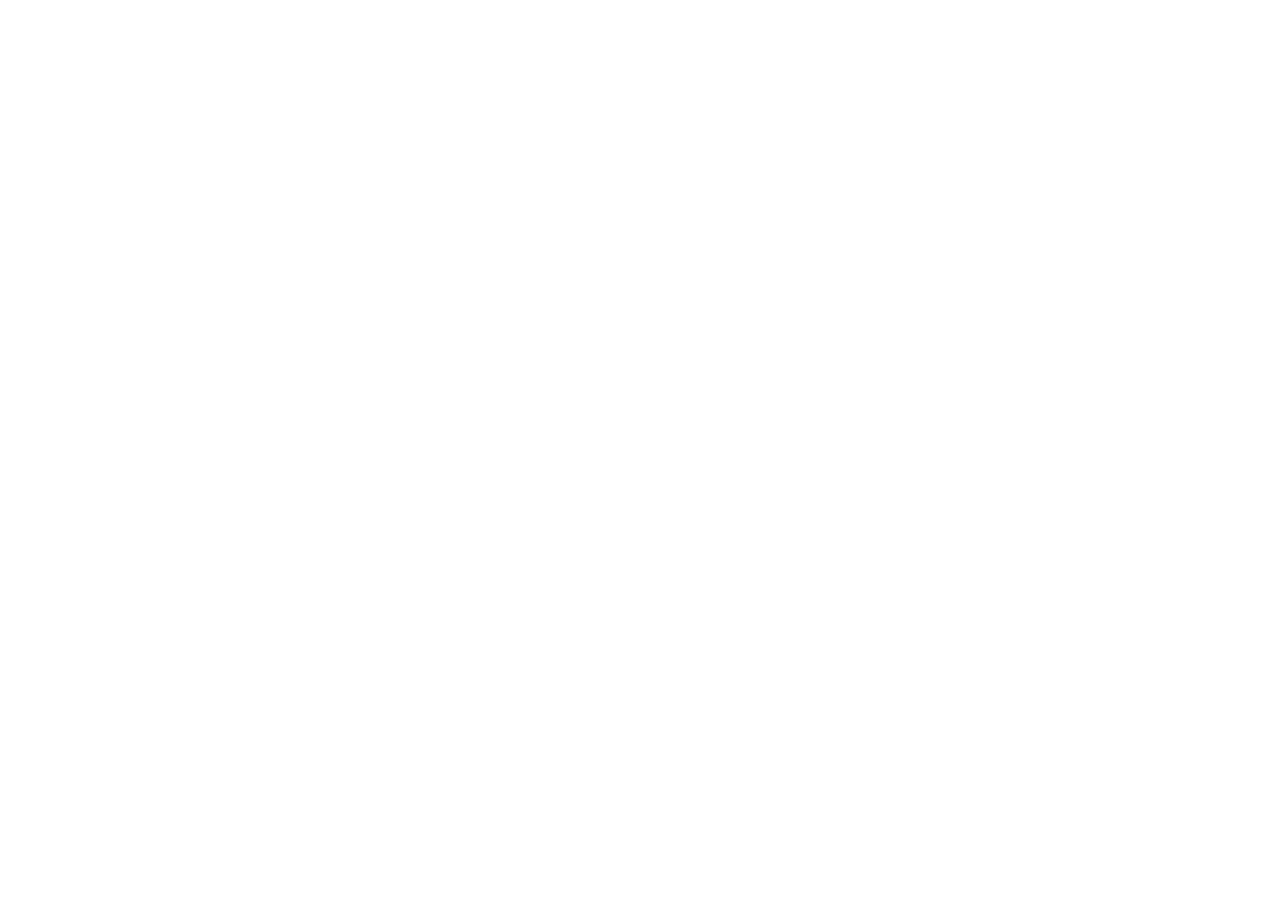
==== html/contactos.html @ 3c178946 "html y css vladimir" ====
<!DOCTYPE html>
<html lang="es">
<head>
    <meta charset="UTF-8">
    <meta name="viewport" content="width=device-width, initial-scale=1.0">
    <title>Contactos</title>
    <link rel="stylesheet" href="/Css/contactos.css">
</head>
<body>
    <main>
        <h1></h1>
    </main>
</body>
</html>
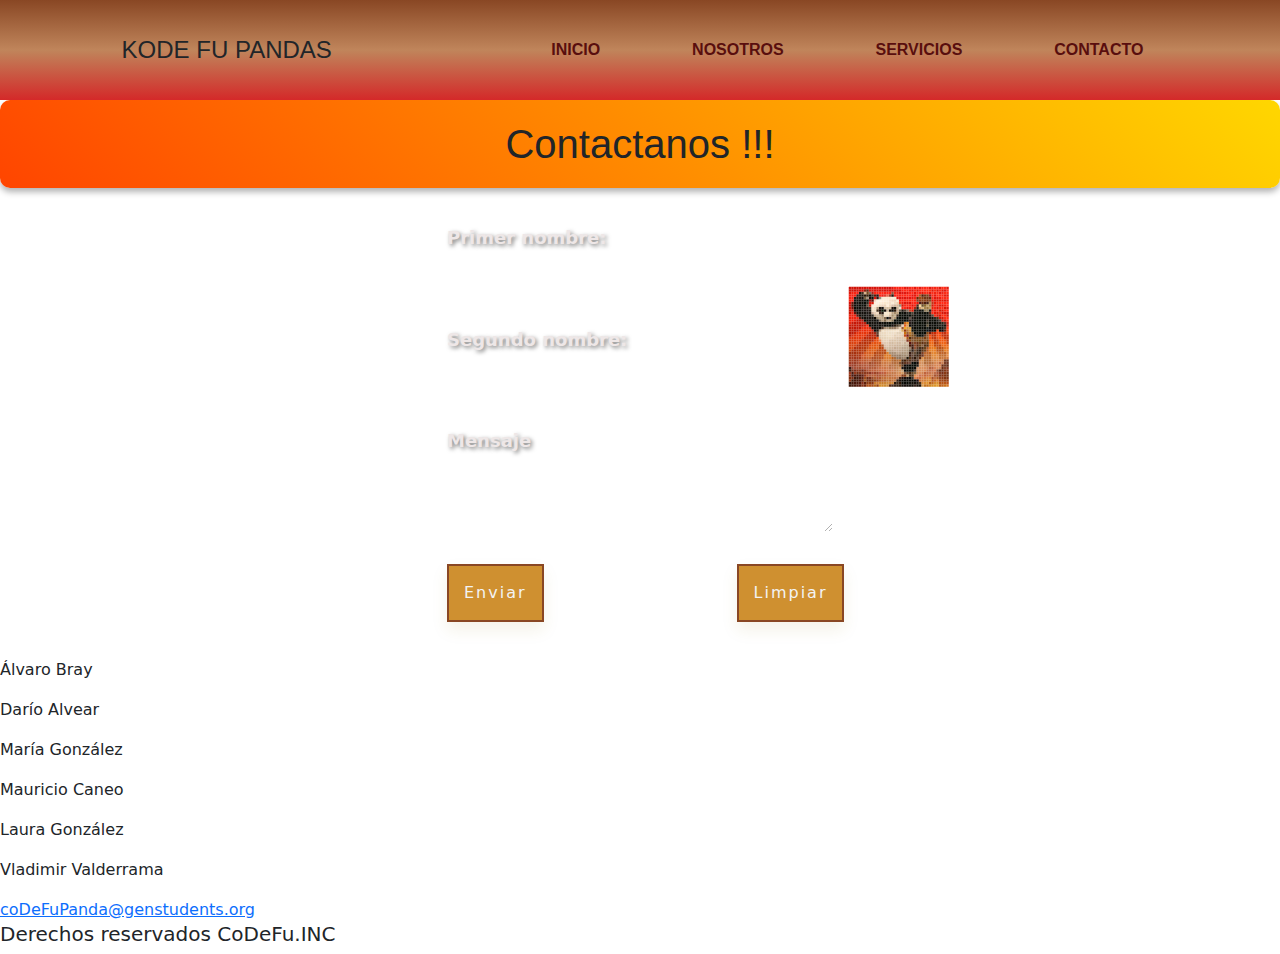
==== commit 4f2e97f8: "Trabajo Terminado grupo 5 ;D" ====
--- a/html/contactos.html
+++ b/html/contactos.html
@@ -5,10 +5,36 @@
     <meta name="viewport" content="width=device-width, initial-scale=1.0">
     <title>Contactos</title>
     <link rel="stylesheet" href="/Css/contactos.css">
+    <!-- Bootstrap 5.3 -->
+    <link rel="stylesheet" href="https://cdn.jsdelivr.net/npm/bootstrap@5.3.3/dist/css/bootstrap.min.css">
 </head>
 <body>
     <main>
-        <h1></h1>
+        <nav id="navbar"></nav>
+        <h1>Contactanos !!!</h1>
+        <div class="container">
+            <form class="form">
+                <div class="container mb-3">
+                    <label for="nombre">Primer nombre:</label>
+                    <input type="text" class="infos" id="nombre" name="nombre">
+                    <div class="panda" style="transform: scale(2.5);"></div>
+                    <label for="correo">Segundo nombre:</label>
+                    <input type="text" id="correo" name="correo">
+                    <label for="mensaje">Mensaje</label>
+                    <textarea name="mensaje" id="mensaje" cols="50" rows="2"></textarea>
+                </div>
+                <div class="container d-flex mt-3">
+                    <div class="col=6">
+                        <button type="submit">Enviar</button>
+                    </div>
+                    <div class="col-6"></div>
+                    <button type="reset" id="limpar">Limpiar</button>
+                    </div>
+                </div>
+            </form>
+        </div>
     </main>
+    <script src="/Js/cargas_html.js"></script>
 </body>
+<footer id="footer"></footer>
 </html>--- a/Css/contactos.css
+++ b/Css/contactos.css
@@ -0,0 +1,113 @@
+body {
+    background-image: url('/Img/Contacto/kunfupanda_WP.jpg');
+    background-size: cover;
+    background-repeat: no-repeat;
+    background-attachment: fixed;
+}
+
+h1 {
+  background: linear-gradient(45deg, rgba(255,69,0,1) 0%, rgba(255,140,0,1) 50%, rgba(255,215,0,1) 100%);
+    padding: 20px;
+    text-align: center;
+    font-size: 3em;
+    font-family: 'Arial', sans-serif;
+    color: #fff;
+    box-shadow: 0 4px 6px rgba(0, 0, 0, 0.3);
+    border-radius: 10px;
+    background-size: cover;
+    background-position: center;
+}
+
+form {
+  display: flex;
+  flex-direction: column;
+  justify-content: center; /* Centra los elementos verticalmente */
+  align-items: center; /* Centra los elementos horizontalmente */
+  background-image: url('/Img/Contacto/form_WP.jpg');
+  background-size: cover;
+  background-position: center;
+  border-radius: 10px;
+  padding: 20px;
+  width: 450px;
+  height: 450px;
+  margin: 10px auto;
+  text-shadow: 2px 2px 4px rgba(0, 0, 0, 0.5);
+}
+
+  input, textarea {
+    opacity: 0.5;
+    border: 1px solid;
+    display: block;
+    width: 100%;
+    padding: 10px;
+    font-size: 16px;
+    border-radius: 5px;
+    border: none;
+    margin-bottom: 20px;
+  }
+  
+  label {
+    display: block;
+    margin-bottom: 10px;
+    font-size: 18px;
+    font-weight: bold;
+    color: #eee7e7;
+  }
+  
+  .infos[type="text"], input[type="email"], input[type="text"] {
+    width: 100%;
+    padding: 10px;
+    font-size: 16px;
+    border-radius: 5px;
+    border: none;
+    margin-bottom: 20px;
+  }
+  
+  button:hover {
+    background-color: #b54141;
+    border-radius: 50px;
+  }
+
+
+  button, #limpiar {
+    padding: 15px;
+    font-size: 14px;
+    letter-spacing: 2px;
+    font-weight: 500;
+    color: #f3f3f3;
+    background-color: #ca841be7;
+    border: 2px solid #894724;
+    box-shadow: 0px 8px 15px rgba(146, 125, 33, 0.1);
+    transition: all 0.3s ease 0s;
+    cursor: pointer;
+    outline: none;
+    align-items: center;
+  }
+  
+  button:hover {
+    background-color: #D42929;
+    box-shadow: 0px 15px 20px rgb(249, 253, 6);
+    color: #fff;
+    transform: translateY(-7px);
+  }
+  
+  button:active {
+    transform: translateY(-1px);
+  }
+  
+  #limpar:hover {
+    background-color: #b54141;
+    border-radius: 50px;
+  }
+  
+  /* Panda */
+  .panda {
+    width: 5px;
+    height: 5px;
+    position: relative;
+    left: 400px;
+    top: -40px;
+    box-shadow: 1px 1px 0 0 rgba(208,19,11,255), 2px 1px 0 0 rgba(208,20,9,255), 3px 1px 0 0 rgba(208,20,9,255), 4px 1px 0 0 rgba(206,18,7,255), 5px 1px 0 0 rgba(209,19,11,255), 6px 1px 0 0 rgba(212,19,11,255), 7px 1px 0 0 rgba(212,20,9,255), 8px 1px 0 0 rgba(214,20,11,255), 9px 1px 0 0 rgba(213,19,9,255), 10px 1px 0 0 rgba(215,20,10,255), 11px 1px 0 0 rgba(215,21,12,255), 12px 1px 0 0 rgba(217,23,14,255), 13px 1px 0 0 rgba(220,21,14,255), 14px 1px 0 0 rgba(221,20,12,255), 15px 1px 0 0 rgba(217,23,14,255), 16px 1px 0 0 rgba(215,20,12,255), 17px 1px 0 0 rgba(215,19,13,255), 18px 1px 0 0 rgba(227,22,12,255), 19px 1px 0 0 rgba(250,37,20,255), 20px 1px 0 0 rgba(253,35,22,255), 21px 1px 0 0 rgba(255,37,23,255), 22px 1px 0 0 rgba(255,38,20,255), 23px 1px 0 0 rgba(233,25,14,255), 24px 1px 0 0 rgba(227,25,14,255), 25px 1px 0 0 rgba(250,39,24,255), 26px 1px 0 0 rgba(253,41,21,255), 27px 1px 0 0 rgba(228,23,13,255), 28px 1px 0 0 rgba(255,40,17,255), 29px 1px 0 0 rgba(232,25,17,255), 30px 1px 0 0 rgba(248,39,25,255), 31px 1px 0 0 rgba(254,42,21,255), 32px 1px 0 0 rgba(254,41,26,255), 33px 1px 0 0 rgba(230,26,12,255), 34px 1px 0 0 rgba(243,36,23,255), 35px 1px 0 0 rgba(246,39,19,255), 36px 1px 0 0 rgba(248,41,25,255), 37px 1px 0 0 rgba(222,29,14,255), 38px 1px 0 0 rgba(255,43,19,255), 39px 1px 0 0 rgba(254,44,28,255), 40px 1px 0 0 rgba(221,28,15,255), 1px 2px 0 0 rgba(209,21,12,255), 2px 2px 0 0 rgba(208,20,8,255), 3px 2px 0 0 rgba(208,20,10,255), 4px 2px 0 0 rgba(207,20,9,255), 5px 2px 0 0 rgba(207,22,12,255), 6px 2px 0 0 rgba(209,19,9,255), 7px 2px 0 0 rgba(139,31,13,255), 8px 2px 0 0 rgba(96,39,21,255), 9px 2px 0 0 rgba(211,24,16,255), 10px 2px 0 0 rgba(218,23,12,255), 11px 2px 0 0 rgba(217,22,13,255), 12px 2px 0 0 rgba(218,22,15,255), 13px 2px 0 0 rgba(216,24,13,255), 14px 2px 0 0 rgba(217,23,13,255), 15px 2px 0 0 rgba(217,21,12,255), 16px 2px 0 0 rgba(214,21,12,255), 17px 2px 0 0 rgba(213,19,9,255), 18px 2px 0 0 rgba(217,18,10,255), 19px 2px 0 0 rgba(218,20,7,255), 20px 2px 0 0 rgba(220,20,12,255), 21px 2px 0 0 rgba(227,20,12,255), 22px 2px 0 0 rgba(250,35,21,255), 23px 2px 0 0 rgba(255,39,20,255), 24px 2px 0 0 rgba(254,39,22,255), 25px 2px 0 0 rgba(239,27,16,255), 26px 2px 0 0 rgba(227,22,13,255), 27px 2px 0 0 rgba(253,41,21,255), 28px 2px 0 0 rgba(224,26,9,255), 29px 2px 0 0 rgba(254,42,24,255), 30px 2px 0 0 rgba(255,42,22,255), 31px 2px 0 0 rgba(254,44,23,255), 32px 2px 0 0 rgba(255,45,18,255), 33px 2px 0 0 rgba(253,45,17,255), 34px 2px 0 0 rgba(226,24,7,255), 35px 2px 0 0 rgba(251,45,21,255), 36px 2px 0 0 rgba(225,23,8,255), 37px 2px 0 0 rgba(254,43,26,255), 38px 2px 0 0 rgba(227,26,11,255), 39px 2px 0 0 rgba(225,27,17,255), 40px 2px 0 0 rgba(252,47,31,255), 1px 3px 0 0 rgba(222,25,9,255), 2px 3px 0 0 rgba(242,32,15,255), 3px 3px 0 0 rgba(246,36,17,255), 4px 3px 0 0 rgba(244,31,21,255), 5px 3px 0 0 rgba(28,26,16,255), 6px 3px 0 0 rgba(66,47,31,255), 7px 3px 0 0 rgba(221,180,141,255), 8px 3px 0 0 rgba(116,73,28,255), 9px 3px 0 0 rgba(135,109,91,255), 10px 3px 0 0 rgba(172,35,22,255), 11px 3px 0 0 rgba(255,38,19,255), 12px 3px 0 0 rgba(252,39,20,255), 13px 3px 0 0 rgba(255,40,21,255), 14px 3px 0 0 rgba(254,39,21,255), 15px 3px 0 0 rgba(253,38,21,255), 16px 3px 0 0 rgba(254,38,20,255), 17px 3px 0 0 rgba(250,37,21,255), 18px 3px 0 0 rgba(150,84,58,255), 19px 3px 0 0 rgba(249,37,19,255), 20px 3px 0 0 rgba(248,34,16,255), 21px 3px 0 0 rgba(224,18,10,255), 22px 3px 0 0 rgba(225,20,15,255), 23px 3px 0 0 rgba(226,22,14,255), 24px 3px 0 0 rgba(229,21,8,255), 25px 3px 0 0 rgba(255,38,24,255), 26px 3px 0 0 rgba(253,40,24,255), 27px 3px 0 0 rgba(230,24,11,255), 28px 3px 0 0 rgba(254,40,23,255), 29px 3px 0 0 rgba(240,32,21,255), 30px 3px 0 0 rgba(228,23,2,255), 31px 3px 0 0 rgba(253,44,23,255), 32px 3px 0 0 rgba(248,40,21,255), 33px 3px 0 0 rgba(229,24,9,255), 34px 3px 0 0 rgba(252,42,24,255), 35px 3px 0 0 rgba(241,37,16,255), 36px 3px 0 0 rgba(252,44,24,255), 37px 3px 0 0 rgba(227,26,17,255), 38px 3px 0 0 rgba(238,35,22,255), 39px 3px 0 0 rgba(253,43,20,255), 40px 3px 0 0 rgba(253,42,21,255), 1px 4px 0 0 rgba(246,32,20,255), 2px 4px 0 0 rgba(245,32,18,255), 3px 4px 0 0 rgba(246,32,16,255), 4px 4px 0 0 rgba(42,31,23,255), 5px 4px 0 0 rgba(44,37,29,255), 6px 4px 0 0 rgba(37,27,18,255), 7px 4px 0 0 rgba(37,21,5,255), 8px 4px 0 0 rgba(56,34,11,255), 9px 4px 0 0 rgba(18,10,6,255), 10px 4px 0 0 rgba(59,47,39,255), 11px 4px 0 0 rgba(89,25,6,255), 12px 4px 0 0 rgba(29,19,22,255), 13px 4px 0 0 rgba(252,41,22,255), 14px 4px 0 0 rgba(235,35,25,255), 15px 4px 0 0 rgba(218,64,45,255), 16px 4px 0 0 rgba(229,101,73,255), 17px 4px 0 0 rgba(153,60,39,255), 18px 4px 0 0 rgba(24,19,13,255), 19px 4px 0 0 rgba(251,35,23,255), 20px 4px 0 0 rgba(255,35,19,255), 21px 4px 0 0 rgba(252,35,18,255), 22px 4px 0 0 rgba(253,38,20,255), 23px 4px 0 0 rgba(255,39,24,255), 24px 4px 0 0 rgba(255,38,19,255), 25px 4px 0 0 rgba(254,40,27,255), 26px 4px 0 0 rgba(231,20,13,255), 27px 4px 0 0 rgba(232,20,10,255), 28px 4px 0 0 rgba(245,43,20,255), 29px 4px 0 0 rgba(164,93,32,255), 30px 4px 0 0 rgba(77,27,10,255), 31px 4px 0 0 rgba(116,57,22,255), 32px 4px 0 0 rgba(120,66,21,255), 33px 4px 0 0 rgba(160,30,33,255), 34px 4px 0 0 rgba(252,43,23,255), 35px 4px 0 0 rgba(228,25,17,255), 36px 4px 0 0 rgba(255,45,21,255), 37px 4px 0 0 rgba(254,44,21,255), 38px 4px 0 0 rgba(249,39,20,255), 39px 4px 0 0 rgba(227,28,15,255), 40px 4px 0 0 rgba(227,26,10,255), 1px 5px 0 0 rgba(245,32,14,255), 2px 5px 0 0 rgba(242,34,16,255), 3px 5px 0 0 rgba(38,27,26,255), 4px 5px 0 0 rgba(35,26,19,255), 5px 5px 0 0 rgba(32,24,16,255), 6px 5px 0 0 rgba(20,17,12,255), 7px 5px 0 0 rgba(116,95,62,255), 8px 5px 0 0 rgba(164,143,122,255), 9px 5px 0 0 rgba(22,16,7,255), 10px 5px 0 0 rgba(16,16,6,255), 11px 5px 0 0 rgba(226,16,6,255), 12px 5px 0 0 rgba(43,20,16,255), 13px 5px 0 0 rgba(156,143,124,255), 14px 5px 0 0 rgba(249,233,209,255), 15px 5px 0 0 rgba(252,236,211,255), 16px 5px 0 0 rgba(250,232,208,255), 17px 5px 0 0 rgba(252,231,204,255), 18px 5px 0 0 rgba(249,237,214,255), 19px 5px 0 0 rgba(239,238,211,255), 20px 5px 0 0 rgba(225,19,13,255), 21px 5px 0 0 rgba(223,20,13,255), 22px 5px 0 0 rgba(223,20,13,255), 23px 5px 0 0 rgba(224,21,11,255), 24px 5px 0 0 rgba(225,20,12,255), 25px 5px 0 0 rgba(228,20,12,255), 26px 5px 0 0 rgba(231,22,11,255), 27px 5px 0 0 rgba(245,33,18,255), 28px 5px 0 0 rgba(102,37,2,255), 29px 5px 0 0 rgba(155,72,20,255), 30px 5px 0 0 rgba(132,59,11,255), 31px 5px 0 0 rgba(112,53,20,255), 32px 5px 0 0 rgba(113,50,19,255), 33px 5px 0 0 rgba(101,48,14,255), 34px 5px 0 0 rgba(249,42,27,255), 35px 5px 0 0 rgba(228,23,10,255), 36px 5px 0 0 rgba(227,22,8,255), 37px 5px 0 0 rgba(238,31,14,255), 38px 5px 0 0 rgba(254,44,27,255), 39px 5px 0 0 rgba(252,42,21,255), 40px 5px 0 0 rgba(255,42,22,255), 1px 6px 0 0 rgba(247,32,14,255), 2px 6px 0 0 rgba(246,28,15,255), 3px 6px 0 0 rgba(30,21,16,255), 4px 6px 0 0 rgba(24,19,12,255), 5px 6px 0 0 rgba(21,17,12,255), 6px 6px 0 0 rgba(15,12,7,255), 7px 6px 0 0 rgba(18,18,13,255), 8px 6px 0 0 rgba(5,12,6,255), 9px 6px 0 0 rgba(151,17,15,255), 10px 6px 0 0 rgba(97,14,6,255), 11px 6px 0 0 rgba(249,212,191,255), 12px 6px 0 0 rgba(250,243,223,255), 13px 6px 0 0 rgba(255,242,225,255), 14px 6px 0 0 rgba(253,238,217,255), 15px 6px 0 0 rgba(252,237,216,255), 16px 6px 0 0 rgba(250,234,212,255), 17px 6px 0 0 rgba(245,222,200,255), 18px 6px 0 0 rgba(242,216,191,255), 19px 6px 0 0 rgba(239,214,188,255), 20px 6px 0 0 rgba(247,233,209,255), 21px 6px 0 0 rgba(253,36,18,255), 22px 6px 0 0 rgba(254,35,17,255), 23px 6px 0 0 rgba(255,36,18,255), 24px 6px 0 0 rgba(255,38,17,255), 25px 6px 0 0 rgba(255,39,16,255), 26px 6px 0 0 rgba(254,39,18,255), 27px 6px 0 0 rgba(253,37,19,255), 28px 6px 0 0 rgba(136,61,32,255), 29px 6px 0 0 rgba(142,62,21,255), 30px 6px 0 0 rgba(138,70,25,255), 31px 6px 0 0 rgba(140,64,24,255), 32px 6px 0 0 rgba(125,55,15,255), 33px 6px 0 0 rgba(139,73,36,255), 34px 6px 0 0 rgba(227,25,6,255), 35px 6px 0 0 rgba(234,24,8,255), 36px 6px 0 0 rgba(230,23,6,255), 37px 6px 0 0 rgba(231,24,5,255), 38px 6px 0 0 rgba(229,24,7,255), 39px 6px 0 0 rgba(226,22,9,255), 40px 6px 0 0 rgba(227,25,11,255), 1px 7px 0 0 rgba(208,15,6,255), 2px 7px 0 0 rgba(97,20,8,255), 3px 7px 0 0 rgba(23,18,13,255), 4px 7px 0 0 rgba(22,19,14,255), 5px 7px 0 0 rgba(17,14,9,255), 6px 7px 0 0 rgba(13,14,8,255), 7px 7px 0 0 rgba(11,12,6,255), 8px 7px 0 0 rgba(47,37,29,255), 9px 7px 0 0 rgba(213,21,10,255), 10px 7px 0 0 rgba(212,26,8,255), 11px 7px 0 0 rgba(254,239,218,255), 12px 7px 0 0 rgba(253,239,224,255), 13px 7px 0 0 rgba(251,239,215,255), 14px 7px 0 0 rgba(252,232,209,255), 15px 7px 0 0 rgba(250,231,203,255), 16px 7px 0 0 rgba(248,230,206,255), 17px 7px 0 0 rgba(244,223,200,255), 18px 7px 0 0 rgba(250,235,211,255), 19px 7px 0 0 rgba(242,220,195,255), 20px 7px 0 0 rgba(234,204,172,255), 21px 7px 0 0 rgba(236,62,22,255), 22px 7px 0 0 rgba(237,25,13,255), 23px 7px 0 0 rgba(223,20,11,255), 24px 7px 0 0 rgba(222,19,9,255), 25px 7px 0 0 rgba(227,18,6,255), 26px 7px 0 0 rgba(252,37,20,255), 27px 7px 0 0 rgba(255,39,19,255), 28px 7px 0 0 rgba(226,21,6,255), 29px 7px 0 0 rgba(74,31,27,255), 30px 7px 0 0 rgba(103,41,13,255), 31px 7px 0 0 rgba(74,28,14,255), 32px 7px 0 0 rgba(67,30,18,255), 33px 7px 0 0 rgba(182,142,85,255), 34px 7px 0 0 rgba(197,49,22,255), 35px 7px 0 0 rgba(235,27,12,255), 36px 7px 0 0 rgba(253,43,17,255), 37px 7px 0 0 rgba(253,41,20,255), 38px 7px 0 0 rgba(255,40,22,255), 39px 7px 0 0 rgba(254,42,21,255), 40px 7px 0 0 rgba(255,42,22,255), 1px 8px 0 0 rgba(206,18,6,255), 2px 8px 0 0 rgba(69,13,1,255), 3px 8px 0 0 rgba(19,16,11,255), 4px 8px 0 0 rgba(18,15,10,255), 5px 8px 0 0 rgba(12,13,8,255), 6px 8px 0 0 rgba(13,14,7,255), 7px 8px 0 0 rgba(12,13,8,255), 8px 8px 0 0 rgba(89,70,51,255), 9px 8px 0 0 rgba(200,24,4,255), 10px 8px 0 0 rgba(248,232,210,255), 11px 8px 0 0 rgba(251,236,215,255), 12px 8px 0 0 rgba(248,232,204,255), 13px 8px 0 0 rgba(241,220,193,255), 14px 8px 0 0 rgba(237,211,186,255), 15px 8px 0 0 rgba(236,211,185,255), 16px 8px 0 0 rgba(255,237,213,255), 17px 8px 0 0 rgba(239,215,189,255), 18px 8px 0 0 rgba(216,190,167,255), 19px 8px 0 0 rgba(209,181,154,255), 20px 8px 0 0 rgba(212,184,153,255), 21px 8px 0 0 rgba(153,147,129,255), 22px 8px 0 0 rgba(216,21,3,255), 23px 8px 0 0 rgba(252,40,21,255), 24px 8px 0 0 rgba(254,39,18,255), 25px 8px 0 0 rgba(253,38,20,255), 26px 8px 0 0 rgba(223,18,5,255), 27px 8px 0 0 rgba(250,36,21,255), 28px 8px 0 0 rgba(66,40,24,255), 29px 8px 0 0 rgba(244,210,144,255), 30px 8px 0 0 rgba(101,78,42,255), 31px 8px 0 0 rgba(140,106,42,255), 32px 8px 0 0 rgba(191,155,94,255), 33px 8px 0 0 rgba(160,125,64,255), 34px 8px 0 0 rgba(213,25,9,255), 35px 8px 0 0 rgba(254,39,19,255), 36px 8px 0 0 rgba(236,33,11,255), 37px 8px 0 0 rgba(222,27,11,255), 38px 8px 0 0 rgba(222,23,5,255), 39px 8px 0 0 rgba(242,36,18,255), 40px 8px 0 0 rgba(255,43,20,255), 1px 9px 0 0 rgba(206,18,6,255), 2px 9px 0 0 rgba(116,17,3,255), 3px 9px 0 0 rgba(15,12,7,255), 4px 9px 0 0 rgba(14,13,7,255), 5px 9px 0 0 rgba(15,14,8,255), 6px 9px 0 0 rgba(31,24,20,255), 7px 9px 0 0 rgba(40,28,26,255), 8px 9px 0 0 rgba(28,23,16,255), 9px 9px 0 0 rgba(69,51,39,255), 10px 9px 0 0 rgba(248,230,206,255), 11px 9px 0 0 rgba(244,225,198,255), 12px 9px 0 0 rgba(171,147,119,255), 13px 9px 0 0 rgba(24,21,16,255), 14px 9px 0 0 rgba(23,19,16,255), 15px 9px 0 0 rgba(211,190,162,255), 16px 9px 0 0 rgba(209,186,156,255), 17px 9px 0 0 rgba(213,190,160,255), 18px 9px 0 0 rgba(29,16,9,255), 19px 9px 0 0 rgba(17,17,11,255), 20px 9px 0 0 rgba(203,177,145,255), 21px 9px 0 0 rgba(238,226,203,255), 22px 9px 0 0 rgba(255,36,15,255), 23px 9px 0 0 rgba(252,39,21,255), 24px 9px 0 0 rgba(224,20,9,255), 25px 9px 0 0 rgba(237,26,11,255), 26px 9px 0 0 rgba(254,39,18,255), 27px 9px 0 0 rgba(166,40,17,255), 28px 9px 0 0 rgba(31,28,16,255), 29px 9px 0 0 rgba(203,157,111,255), 30px 9px 0 0 rgba(218,182,122,255), 31px 9px 0 0 rgba(167,132,78,255), 32px 9px 0 0 rgba(154,117,62,255), 33px 9px 0 0 rgba(196,158,98,255), 34px 9px 0 0 rgba(235,32,9,255), 35px 9px 0 0 rgba(245,38,18,255), 36px 9px 0 0 rgba(221,24,8,255), 37px 9px 0 0 rgba(252,43,13,255), 38px 9px 0 0 rgba(253,42,23,255), 39px 9px 0 0 rgba(219,23,1,255), 40px 9px 0 0 rgba(218,25,12,255), 1px 10px 0 0 rgba(203,20,6,255), 2px 10px 0 0 rgba(202,22,5,255), 3px 10px 0 0 rgba(17,14,6,255), 4px 10px 0 0 rgba(19,15,11,255), 5px 10px 0 0 rgba(18,16,11,255), 6px 10px 0 0 rgba(26,20,18,255), 7px 10px 0 0 rgba(28,23,19,255), 8px 10px 0 0 rgba(32,22,19,255), 9px 10px 0 0 rgba(32,25,19,255), 10px 10px 0 0 rgba(241,222,194,255), 11px 10px 0 0 rgba(242,222,195,255), 12px 10px 0 0 rgba(68,48,28,255), 13px 10px 0 0 rgba(28,16,9,255), 14px 10px 0 0 rgba(14,30,9,255), 15px 10px 0 0 rgba(21,14,11,255), 16px 10px 0 0 rgba(210,187,159,255), 17px 10px 0 0 rgba(22,17,8,255), 18px 10px 0 0 rgba(15,12,6,255), 19px 10px 0 0 rgba(47,28,13,255), 20px 10px 0 0 rgba(201,169,138,255), 21px 10px 0 0 rgba(103,94,77,255), 22px 10px 0 0 rgba(30,22,17,255), 23px 10px 0 0 rgba(76,60,47,255), 24px 10px 0 0 rgba(128,104,87,255), 25px 10px 0 0 rgba(191,68,39,255), 26px 10px 0 0 rgba(215,27,5,255), 27px 10px 0 0 rgba(33,28,21,255), 28px 10px 0 0 rgba(26,25,19,255), 29px 10px 0 0 rgba(20,19,14,255), 30px 10px 0 0 rgba(13,16,9,255), 31px 10px 0 0 rgba(143,125,93,255), 32px 10px 0 0 rgba(148,131,93,255), 33px 10px 0 0 rgba(31,25,26,255), 34px 10px 0 0 rgba(241,33,12,255), 35px 10px 0 0 rgba(236,29,10,255), 36px 10px 0 0 rgba(252,41,22,255), 37px 10px 0 0 rgba(207,28,7,255), 38px 10px 0 0 rgba(224,26,7,255), 39px 10px 0 0 rgba(253,41,19,255), 40px 10px 0 0 rgba(254,42,21,255), 1px 11px 0 0 rgba(200,19,0,255), 2px 11px 0 0 rgba(241,32,14,255), 3px 11px 0 0 rgba(94,17,9,255), 4px 11px 0 0 rgba(18,15,8,255), 5px 11px 0 0 rgba(21,20,15,255), 6px 11px 0 0 rgba(18,13,9,255), 7px 11px 0 0 rgba(23,20,15,255), 8px 11px 0 0 rgba(27,22,18,255), 9px 11px 0 0 rgba(33,24,17,255), 10px 11px 0 0 rgba(202,174,153,255), 11px 11px 0 0 rgba(233,207,182,255), 12px 11px 0 0 rgba(245,219,190,255), 13px 11px 0 0 rgba(64,44,32,255), 14px 11px 0 0 rgba(34,21,13,255), 15px 11px 0 0 rgba(247,234,209,255), 16px 11px 0 0 rgba(249,232,204,255), 17px 11px 0 0 rgba(240,214,185,255), 18px 11px 0 0 rgba(188,161,130,255), 19px 11px 0 0 rgba(164,138,105,255), 20px 11px 0 0 rgba(186,157,122,255), 21px 11px 0 0 rgba(13,16,11,255), 22px 11px 0 0 rgba(9,12,5,255), 23px 11px 0 0 rgba(13,11,6,255), 24px 11px 0 0 rgba(39,38,31,255), 25px 11px 0 0 rgba(39,38,33,255), 26px 11px 0 0 rgba(74,65,51,255), 27px 11px 0 0 rgba(27,25,20,255), 28px 11px 0 0 rgba(18,19,13,255), 29px 11px 0 0 rgba(14,15,8,255), 30px 11px 0 0 rgba(11,12,6,255), 31px 11px 0 0 rgba(15,16,9,255), 32px 11px 0 0 rgba(11,12,6,255), 33px 11px 0 0 rgba(87,41,23,255), 34px 11px 0 0 rgba(254,43,21,255), 35px 11px 0 0 rgba(227,24,7,255), 36px 11px 0 0 rgba(221,26,3,255), 37px 11px 0 0 rgba(252,42,15,255), 38px 11px 0 0 rgba(213,20,6,255), 39px 11px 0 0 rgba(215,25,11,255), 40px 11px 0 0 rgba(216,20,6,255), 1px 12px 0 0 rgba(240,33,14,255), 2px 12px 0 0 rgba(236,31,9,255), 3px 12px 0 0 rgba(241,31,13,255), 4px 12px 0 0 rgba(83,22,10,255), 5px 12px 0 0 rgba(20,17,12,255), 6px 12px 0 0 rgba(22,19,14,255), 7px 12px 0 0 rgba(24,21,16,255), 8px 12px 0 0 rgba(28,24,20,255), 9px 12px 0 0 rgba(25,18,13,255), 10px 12px 0 0 rgba(50,45,37,255), 11px 12px 0 0 rgba(197,170,138,255), 12px 12px 0 0 rgba(206,181,152,255), 13px 12px 0 0 rgba(197,174,144,255), 14px 12px 0 0 rgba(157,134,104,255), 15px 12px 0 0 rgba(244,222,197,255), 16px 12px 0 0 rgba(239,220,191,255), 17px 12px 0 0 rgba(216,191,165,255), 18px 12px 0 0 rgba(167,142,106,255), 19px 12px 0 0 rgba(200,175,141,255), 20px 12px 0 0 rgba(59,43,31,255), 21px 12px 0 0 rgba(9,12,5,255), 22px 12px 0 0 rgba(9,11,6,255), 23px 12px 0 0 rgba(10,12,7,255), 24px 12px 0 0 rgba(10,12,6,255), 25px 12px 0 0 rgba(6,10,5,255), 26px 12px 0 0 rgba(34,27,17,255), 27px 12px 0 0 rgba(21,18,13,255), 28px 12px 0 0 rgba(14,15,9,255), 29px 12px 0 0 rgba(11,11,6,255), 30px 12px 0 0 rgba(11,12,6,255), 31px 12px 0 0 rgba(11,12,6,255), 32px 12px 0 0 rgba(12,13,7,255), 33px 12px 0 0 rgba(33,25,15,255), 34px 12px 0 0 rgba(81,66,51,255), 35px 12px 0 0 rgba(248,47,20,255), 36px 12px 0 0 rgba(215,25,9,255), 37px 12px 0 0 rgba(215,24,0,255), 38px 12px 0 0 rgba(254,43,16,255), 39px 12px 0 0 rgba(254,42,14,255), 40px 12px 0 0 rgba(213,27,9,255), 1px 13px 0 0 rgba(237,35,11,255), 2px 13px 0 0 rgba(237,32,11,255), 3px 13px 0 0 rgba(239,34,13,255), 4px 13px 0 0 rgba(235,35,12,255), 5px 13px 0 0 rgba(87,19,7,255), 6px 13px 0 0 rgba(17,16,10,255), 7px 13px 0 0 rgba(20,17,11,255), 8px 13px 0 0 rgba(22,16,12,255), 9px 13px 0 0 rgba(29,23,19,255), 10px 13px 0 0 rgba(26,21,15,255), 11px 13px 0 0 rgba(12,6,0,255), 12px 13px 0 0 rgba(158,137,104,255), 13px 13px 0 0 rgba(196,173,141,255), 14px 13px 0 0 rgba(184,161,129,255), 15px 13px 0 0 rgba(130,106,77,255), 16px 13px 0 0 rgba(12,13,12,255), 17px 13px 0 0 rgba(72,53,44,255), 18px 13px 0 0 rgba(188,163,133,255), 19px 13px 0 0 rgba(175,151,116,255), 20px 13px 0 0 rgba(8,12,7,255), 21px 13px 0 0 rgba(9,12,7,255), 22px 13px 0 0 rgba(8,10,5,255), 23px 13px 0 0 rgba(9,11,6,255), 24px 13px 0 0 rgba(9,11,6,255), 25px 13px 0 0 rgba(101,81,72,255), 26px 13px 0 0 rgba(26,21,16,255), 27px 13px 0 0 rgba(20,19,14,255), 28px 13px 0 0 rgba(11,12,6,255), 29px 13px 0 0 rgba(10,11,5,255), 30px 13px 0 0 rgba(11,12,6,255), 31px 13px 0 0 rgba(11,12,5,255), 32px 13px 0 0 rgba(18,18,13,255), 33px 13px 0 0 rgba(24,21,14,255), 34px 13px 0 0 rgba(21,17,10,255), 35px 13px 0 0 rgba(47,42,32,255), 36px 13px 0 0 rgba(82,38,11,255), 37px 13px 0 0 rgba(207,25,11,255), 38px 13px 0 0 rgba(212,26,6,255), 39px 13px 0 0 rgba(254,47,17,255), 40px 13px 0 0 rgba(255,46,18,255), 1px 14px 0 0 rgba(237,35,13,255), 2px 14px 0 0 rgba(239,33,9,255), 3px 14px 0 0 rgba(225,35,14,255), 4px 14px 0 0 rgba(197,21,8,255), 5px 14px 0 0 rgba(196,23,9,255), 6px 14px 0 0 rgba(170,26,15,255), 7px 14px 0 0 rgba(15,13,3,255), 8px 14px 0 0 rgba(16,12,8,255), 9px 14px 0 0 rgba(23,20,15,255), 10px 14px 0 0 rgba(19,16,11,255), 11px 14px 0 0 rgba(18,16,9,255), 12px 14px 0 0 rgba(17,15,13,255), 13px 14px 0 0 rgba(129,113,90,255), 14px 14px 0 0 rgba(181,154,122,255), 15px 14px 0 0 rgba(133,110,79,255), 16px 14px 0 0 rgba(188,165,135,255), 17px 14px 0 0 rgba(190,165,129,255), 18px 14px 0 0 rgba(135,116,88,255), 19px 14px 0 0 rgba(9,11,8,255), 20px 14px 0 0 rgba(9,12,5,255), 21px 14px 0 0 rgba(10,13,6,255), 22px 14px 0 0 rgba(9,11,6,255), 23px 14px 0 0 rgba(10,11,6,255), 24px 14px 0 0 rgba(9,11,7,255), 25px 14px 0 0 rgba(42,31,28,255), 26px 14px 0 0 rgba(23,21,16,255), 27px 14px 0 0 rgba(17,16,10,255), 28px 14px 0 0 rgba(9,13,5,255), 29px 14px 0 0 rgba(9,12,5,255), 30px 14px 0 0 rgba(11,12,6,255), 31px 14px 0 0 rgba(11,12,6,255), 32px 14px 0 0 rgba(57,45,35,255), 33px 14px 0 0 rgba(15,15,9,255), 34px 14px 0 0 rgba(15,16,9,255), 35px 14px 0 0 rgba(14,14,6,255), 36px 14px 0 0 rgba(27,25,20,255), 37px 14px 0 0 rgba(72,64,54,255), 38px 14px 0 0 rgba(207,32,16,255), 39px 14px 0 0 rgba(205,26,11,255), 40px 14px 0 0 rgba(251,48,17,255), 1px 15px 0 0 rgba(235,35,11,255), 2px 15px 0 0 rgba(195,25,7,255), 3px 15px 0 0 rgba(197,22,7,255), 4px 15px 0 0 rgba(196,22,5,255), 5px 15px 0 0 rgba(199,22,7,255), 6px 15px 0 0 rgba(201,24,9,255), 7px 15px 0 0 rgba(180,28,10,255), 8px 15px 0 0 rgba(14,14,7,255), 9px 15px 0 0 rgba(18,15,10,255), 10px 15px 0 0 rgba(18,15,8,255), 11px 15px 0 0 rgba(27,24,19,255), 12px 15px 0 0 rgba(15,12,7,255), 13px 15px 0 0 rgba(13,10,7,255), 14px 15px 0 0 rgba(13,13,6,255), 15px 15px 0 0 rgba(16,16,10,255), 16px 15px 0 0 rgba(13,14,6,255), 17px 15px 0 0 rgba(6,11,5,255), 18px 15px 0 0 rgba(8,12,6,255), 19px 15px 0 0 rgba(9,11,6,255), 20px 15px 0 0 rgba(10,13,7,255), 21px 15px 0 0 rgba(8,12,6,255), 22px 15px 0 0 rgba(12,12,3,255), 23px 15px 0 0 rgba(197,103,27,255), 24px 15px 0 0 rgba(230,136,30,255), 25px 15px 0 0 rgba(38,28,27,255), 26px 15px 0 0 rgba(22,20,15,255), 27px 15px 0 0 rgba(16,17,10,255), 28px 15px 0 0 rgba(10,12,8,255), 29px 15px 0 0 rgba(9,13,5,255), 30px 15px 0 0 rgba(10,12,6,255), 31px 15px 0 0 rgba(12,12,5,255), 32px 15px 0 0 rgba(44,43,29,255), 33px 15px 0 0 rgba(11,12,6,255), 34px 15px 0 0 rgba(12,13,7,255), 35px 15px 0 0 rgba(13,14,8,255), 36px 15px 0 0 rgba(17,17,10,255), 37px 15px 0 0 rgba(36,32,22,255), 38px 15px 0 0 rgba(40,36,23,255), 39px 15px 0 0 rgba(94,44,36,255), 40px 15px 0 0 rgba(207,33,14,255), 1px 16px 0 0 rgba(195,24,7,255), 2px 16px 0 0 rgba(195,24,5,255), 3px 16px 0 0 rgba(197,26,7,255), 4px 16px 0 0 rgba(195,24,6,255), 5px 16px 0 0 rgba(196,23,5,255), 6px 16px 0 0 rgba(197,24,8,255), 7px 16px 0 0 rgba(212,32,10,255), 8px 16px 0 0 rgba(243,42,11,255), 9px 16px 0 0 rgba(19,12,6,255), 10px 16px 0 0 rgba(15,12,7,255), 11px 16px 0 0 rgba(15,12,7,255), 12px 16px 0 0 rgba(21,18,13,255), 13px 16px 0 0 rgba(21,18,11,255), 14px 16px 0 0 rgba(28,24,19,255), 15px 16px 0 0 rgba(9,12,6,255), 16px 16px 0 0 rgba(10,11,5,255), 17px 16px 0 0 rgba(10,13,6,255), 18px 16px 0 0 rgba(22,14,10,255), 19px 16px 0 0 rgba(38,26,11,255), 20px 16px 0 0 rgba(73,55,33,255), 21px 16px 0 0 rgba(118,97,74,255), 22px 16px 0 0 rgba(226,206,180,255), 23px 16px 0 0 rgba(226,92,31,255), 24px 16px 0 0 rgba(220,157,82,255), 25px 16px 0 0 rgba(12,10,11,255), 26px 16px 0 0 rgba(19,18,12,255), 27px 16px 0 0 rgba(14,15,9,255), 28px 16px 0 0 rgba(10,11,5,255), 29px 16px 0 0 rgba(10,11,4,255), 30px 16px 0 0 rgba(9,12,5,255), 31px 16px 0 0 rgba(10,11,5,255), 32px 16px 0 0 rgba(92,77,50,255), 33px 16px 0 0 rgba(12,11,8,255), 34px 16px 0 0 rgba(12,13,6,255), 35px 16px 0 0 rgba(13,14,8,255), 36px 16px 0 0 rgba(12,12,8,255), 37px 16px 0 0 rgba(38,36,29,255), 38px 16px 0 0 rgba(22,22,18,255), 39px 16px 0 0 rgba(24,16,8,255), 40px 16px 0 0 rgba(207,33,15,255), 1px 17px 0 0 rgba(192,25,5,255), 2px 17px 0 0 rgba(193,24,5,255), 3px 17px 0 0 rgba(194,23,5,255), 4px 17px 0 0 rgba(195,24,6,255), 5px 17px 0 0 rgba(192,25,5,255), 6px 17px 0 0 rgba(235,43,13,255), 7px 17px 0 0 rgba(237,43,10,255), 8px 17px 0 0 rgba(238,43,11,255), 9px 17px 0 0 rgba(196,49,25,255), 10px 17px 0 0 rgba(15,11,6,255), 11px 17px 0 0 rgba(18,15,10,255), 12px 17px 0 0 rgba(19,15,10,255), 13px 17px 0 0 rgba(18,14,5,255), 14px 17px 0 0 rgba(74,51,33,255), 15px 17px 0 0 rgba(166,139,110,255), 16px 17px 0 0 rgba(169,147,117,255), 17px 17px 0 0 rgba(146,125,93,255), 18px 17px 0 0 rgba(148,120,93,255), 19px 17px 0 0 rgba(153,125,98,255), 20px 17px 0 0 rgba(186,159,130,255), 21px 17px 0 0 rgba(234,210,183,255), 22px 17px 0 0 rgba(152,84,50,255), 23px 17px 0 0 rgba(242,171,36,255), 24px 17px 0 0 rgba(206,149,62,255), 25px 17px 0 0 rgba(209,156,72,255), 26px 17px 0 0 rgba(18,15,13,255), 27px 17px 0 0 rgba(13,14,7,255), 28px 17px 0 0 rgba(10,11,5,255), 29px 17px 0 0 rgba(8,12,4,255), 30px 17px 0 0 rgba(9,11,6,255), 31px 17px 0 0 rgba(11,12,6,255), 32px 17px 0 0 rgba(23,28,23,255), 33px 17px 0 0 rgba(10,9,7,255), 34px 17px 0 0 rgba(14,15,8,255), 35px 17px 0 0 rgba(11,12,6,255), 36px 17px 0 0 rgba(11,16,5,255), 37px 17px 0 0 rgba(20,17,10,255), 38px 17px 0 0 rgba(20,20,15,255), 39px 17px 0 0 rgba(62,48,36,255), 40px 17px 0 0 rgba(253,57,19,255), 1px 18px 0 0 rgba(187,24,5,255), 2px 18px 0 0 rgba(191,24,5,255), 3px 18px 0 0 rgba(190,25,7,255), 4px 18px 0 0 rgba(196,25,7,255), 5px 18px 0 0 rgba(232,44,8,255), 6px 18px 0 0 rgba(234,46,13,255), 7px 18px 0 0 rgba(234,44,8,255), 8px 18px 0 0 rgba(235,47,9,255), 9px 18px 0 0 rgba(238,47,8,255), 10px 18px 0 0 rgba(183,29,14,255), 11px 18px 0 0 rgba(12,11,8,255), 12px 18px 0 0 rgba(31,20,11,255), 13px 18px 0 0 rgba(185,157,128,255), 14px 18px 0 0 rgba(241,223,195,255), 15px 18px 0 0 rgba(238,220,194,255), 16px 18px 0 0 rgba(236,220,196,255), 17px 18px 0 0 rgba(240,224,200,255), 18px 18px 0 0 rgba(241,225,200,255), 19px 18px 0 0 rgba(243,227,202,255), 20px 18px 0 0 rgba(246,228,204,255), 21px 18px 0 0 rgba(232,214,188,255), 22px 18px 0 0 rgba(217,171,95,255), 23px 18px 0 0 rgba(151,58,14,255), 24px 18px 0 0 rgba(181,118,53,255), 25px 18px 0 0 rgba(216,150,63,255), 26px 18px 0 0 rgba(12,15,7,255), 27px 18px 0 0 rgba(14,15,9,255), 28px 18px 0 0 rgba(11,12,6,255), 29px 18px 0 0 rgba(8,11,4,255), 30px 18px 0 0 rgba(8,11,6,255), 31px 18px 0 0 rgba(11,12,5,255), 32px 18px 0 0 rgba(10,16,19,255), 33px 18px 0 0 rgba(12,8,17,255), 34px 18px 0 0 rgba(12,11,5,255), 35px 18px 0 0 rgba(19,13,4,255), 36px 18px 0 0 rgba(242,63,10,255), 37px 18px 0 0 rgba(13,8,4,255), 38px 18px 0 0 rgba(18,5,9,255), 39px 18px 0 0 rgba(103,32,10,255), 40px 18px 0 0 rgba(247,63,15,255), 1px 19px 0 0 rgba(185,24,4,255), 2px 19px 0 0 rgba(187,25,4,255), 3px 19px 0 0 rgba(205,35,4,255), 4px 19px 0 0 rgba(231,47,10,255), 5px 19px 0 0 rgba(228,49,9,255), 6px 19px 0 0 rgba(231,52,10,255), 7px 19px 0 0 rgba(230,51,9,255), 8px 19px 0 0 rgba(233,54,7,255), 9px 19px 0 0 rgba(191,33,6,255), 10px 19px 0 0 rgba(187,32,5,255), 11px 19px 0 0 rgba(152,39,21,255), 12px 19px 0 0 rgba(92,65,47,255), 13px 19px 0 0 rgba(232,212,187,255), 14px 19px 0 0 rgba(234,217,191,255), 15px 19px 0 0 rgba(238,219,193,255), 16px 19px 0 0 rgba(239,223,199,255), 17px 19px 0 0 rgba(237,223,198,255), 18px 19px 0 0 rgba(237,221,199,255), 19px 19px 0 0 rgba(240,221,197,255), 20px 19px 0 0 rgba(226,208,182,255), 21px 19px 0 0 rgba(225,207,181,255), 22px 19px 0 0 rgba(236,211,188,255), 23px 19px 0 0 rgba(200,113,13,255), 24px 19px 0 0 rgba(156,92,50,255), 25px 19px 0 0 rgba(189,122,42,255), 26px 19px 0 0 rgba(132,92,46,255), 27px 19px 0 0 rgba(12,12,8,255), 28px 19px 0 0 rgba(13,14,7,255), 29px 19px 0 0 rgba(9,10,4,255), 30px 19px 0 0 rgba(9,12,5,255), 31px 19px 0 0 rgba(8,12,5,255), 32px 19px 0 0 rgba(132,66,13,255), 33px 19px 0 0 rgba(109,29,6,255), 34px 19px 0 0 rgba(192,39,0,255), 35px 19px 0 0 rgba(201,37,0,255), 36px 19px 0 0 rgba(244,66,14,255), 37px 19px 0 0 rgba(241,67,10,255), 38px 19px 0 0 rgba(198,45,14,255), 39px 19px 0 0 rgba(194,47,14,255), 40px 19px 0 0 rgba(245,69,15,255), 1px 20px 0 0 rgba(181,30,5,255), 2px 20px 0 0 rgba(214,46,16,255), 3px 20px 0 0 rgba(224,50,9,255), 4px 20px 0 0 rgba(227,50,8,255), 5px 20px 0 0 rgba(228,50,6,255), 6px 20px 0 0 rgba(230,55,12,255), 7px 20px 0 0 rgba(231,53,9,255), 8px 20px 0 0 rgba(190,35,7,255), 9px 20px 0 0 rgba(190,35,7,255), 10px 20px 0 0 rgba(188,35,5,255), 11px 20px 0 0 rgba(188,40,10,255), 12px 20px 0 0 rgba(90,25,14,255), 13px 20px 0 0 rgba(225,205,178,255), 14px 20px 0 0 rgba(231,213,187,255), 15px 20px 0 0 rgba(233,215,189,255), 16px 20px 0 0 rgba(237,219,193,255), 17px 20px 0 0 rgba(238,222,197,255), 18px 20px 0 0 rgba(237,217,194,255), 19px 20px 0 0 rgba(227,207,181,255), 20px 20px 0 0 rgba(232,210,185,255), 21px 20px 0 0 rgba(231,209,185,255), 22px 20px 0 0 rgba(222,201,174,255), 23px 20px 0 0 rgba(192,68,19,255), 24px 20px 0 0 rgba(121,26,23,255), 25px 20px 0 0 rgba(161,100,28,255), 26px 20px 0 0 rgba(126,77,28,255), 27px 20px 0 0 rgba(95,68,37,255), 28px 20px 0 0 rgba(11,12,6,255), 29px 20px 0 0 rgba(10,13,6,255), 30px 20px 0 0 rgba(11,14,9,255), 31px 20px 0 0 rgba(90,56,33,255), 32px 20px 0 0 rgba(141,82,37,255), 33px 20px 0 0 rgba(241,74,12,255), 34px 20px 0 0 rgba(194,48,7,255), 35px 20px 0 0 rgba(192,53,7,255), 36px 20px 0 0 rgba(242,74,13,255), 37px 20px 0 0 rgba(242,74,15,255), 38px 20px 0 0 rgba(197,48,10,255), 39px 20px 0 0 rgba(196,50,12,255), 40px 20px 0 0 rgba(196,50,9,255), 1px 21px 0 0 rgba(221,54,16,255), 2px 21px 0 0 rgba(220,52,7,255), 3px 21px 0 0 rgba(223,54,11,255), 4px 21px 0 0 rgba(226,55,12,255), 5px 21px 0 0 rgba(226,55,9,255), 6px 21px 0 0 rgba(223,61,18,255), 7px 21px 0 0 rgba(188,40,6,255), 8px 21px 0 0 rgba(189,41,7,255), 9px 21px 0 0 rgba(190,42,8,255), 10px 21px 0 0 rgba(191,39,8,255), 11px 21px 0 0 rgba(188,42,1,255), 12px 21px 0 0 rgba(230,73,12,255), 13px 21px 0 0 rgba(223,199,172,255), 14px 21px 0 0 rgba(230,209,182,255), 15px 21px 0 0 rgba(229,212,186,255), 16px 21px 0 0 rgba(231,214,188,255), 17px 21px 0 0 rgba(234,216,190,255), 18px 21px 0 0 rgba(231,211,186,255), 19px 21px 0 0 rgba(228,206,181,255), 20px 21px 0 0 rgba(217,195,171,255), 21px 21px 0 0 rgba(222,200,175,255), 22px 21px 0 0 rgba(219,197,173,255), 23px 21px 0 0 rgba(235,196,154,255), 24px 21px 0 0 rgba(172,85,16,255), 25px 21px 0 0 rgba(84,47,16,255), 26px 21px 0 0 rgba(124,75,38,255), 27px 21px 0 0 rgba(123,78,38,255), 28px 21px 0 0 rgba(118,67,22,255), 29px 21px 0 0 rgba(135,89,38,255), 30px 21px 0 0 rgba(121,78,37,255), 31px 21px 0 0 rgba(118,62,15,255), 32px 21px 0 0 rgba(143,88,45,255), 33px 21px 0 0 rgba(243,83,17,255), 34px 21px 0 0 rgba(194,56,8,255), 35px 21px 0 0 rgba(196,58,12,255), 36px 21px 0 0 rgba(229,80,20,255), 37px 21px 0 0 rgba(245,84,18,255), 38px 21px 0 0 rgba(238,82,16,255), 39px 21px 0 0 rgba(192,53,10,255), 40px 21px 0 0 rgba(196,53,11,255), 1px 22px 0 0 rgba(214,57,10,255), 2px 22px 0 0 rgba(218,57,11,255), 3px 22px 0 0 rgba(222,60,11,255), 4px 22px 0 0 rgba(223,61,12,255), 5px 22px 0 0 rgba(224,60,14,255), 6px 22px 0 0 rgba(188,46,10,255), 7px 22px 0 0 rgba(187,46,10,255), 8px 22px 0 0 rgba(186,46,5,255), 9px 22px 0 0 rgba(183,47,5,255), 10px 22px 0 0 rgba(188,45,9,255), 11px 22px 0 0 rgba(230,74,14,255), 12px 22px 0 0 rgba(232,76,15,255), 13px 22px 0 0 rgba(232,141,89,255), 14px 22px 0 0 rgba(229,205,179,255), 15px 22px 0 0 rgba(231,209,183,255), 16px 22px 0 0 rgba(230,210,185,255), 17px 22px 0 0 rgba(222,198,174,255), 18px 22px 0 0 rgba(217,193,167,255), 19px 22px 0 0 rgba(219,197,170,255), 20px 22px 0 0 rgba(217,195,170,255), 21px 22px 0 0 rgba(214,192,167,255), 22px 22px 0 0 rgba(207,187,162,255), 23px 22px 0 0 rgba(210,188,161,255), 24px 22px 0 0 rgba(132,52,33,255), 25px 22px 0 0 rgba(145,71,12,255), 26px 22px 0 0 rgba(128,86,49,255), 27px 22px 0 0 rgba(129,83,39,255), 28px 22px 0 0 rgba(122,77,24,255), 29px 22px 0 0 rgba(117,74,23,255), 30px 22px 0 0 rgba(117,72,34,255), 31px 22px 0 0 rgba(146,89,46,255), 32px 22px 0 0 rgba(122,69,25,255), 33px 22px 0 0 rgba(240,89,10,255), 34px 22px 0 0 rgba(236,89,13,255), 35px 22px 0 0 rgba(197,63,15,255), 36px 22px 0 0 rgba(193,63,12,255), 37px 22px 0 0 rgba(241,89,16,255), 38px 22px 0 0 rgba(239,87,15,255), 39px 22px 0 0 rgba(237,91,20,255), 40px 22px 0 0 rgba(196,61,15,255), 1px 23px 0 0 rgba(215,63,13,255), 2px 23px 0 0 rgba(214,62,12,255), 3px 23px 0 0 rgba(223,67,16,255), 4px 23px 0 0 rgba(222,69,20,255), 5px 23px 0 0 rgba(186,46,9,255), 6px 23px 0 0 rgba(187,50,8,255), 7px 23px 0 0 rgba(184,48,6,255), 8px 23px 0 0 rgba(186,50,10,255), 9px 23px 0 0 rgba(189,52,6,255), 10px 23px 0 0 rgba(228,79,13,255), 11px 23px 0 0 rgba(230,81,14,255), 12px 23px 0 0 rgba(229,83,16,255), 13px 23px 0 0 rgba(234,87,16,255), 14px 23px 0 0 rgba(225,191,171,255), 15px 23px 0 0 rgba(225,202,176,255), 16px 23px 0 0 rgba(226,202,176,255), 17px 23px 0 0 rgba(216,192,166,255), 18px 23px 0 0 rgba(210,186,160,255), 19px 23px 0 0 rgba(221,197,171,255), 20px 23px 0 0 rgba(210,186,161,255), 21px 23px 0 0 rgba(211,188,162,255), 22px 23px 0 0 rgba(217,195,170,255), 23px 23px 0 0 rgba(204,182,156,255), 24px 23px 0 0 rgba(211,191,163,255), 25px 23px 0 0 rgba(89,18,15,255), 26px 23px 0 0 rgba(117,66,38,255), 27px 23px 0 0 rgba(132,65,32,255), 28px 23px 0 0 rgba(104,47,20,255), 29px 23px 0 0 rgba(108,66,24,255), 30px 23px 0 0 rgba(96,48,17,255), 31px 23px 0 0 rgba(118,68,32,255), 32px 23px 0 0 rgba(98,58,22,255), 33px 23px 0 0 rgba(234,103,22,255), 34px 23px 0 0 rgba(238,101,18,255), 35px 23px 0 0 rgba(190,65,8,255), 36px 23px 0 0 rgba(194,69,13,255), 37px 23px 0 0 rgba(234,99,23,255), 38px 23px 0 0 rgba(238,96,20,255), 39px 23px 0 0 rgba(239,99,22,255), 40px 23px 0 0 rgba(195,66,13,255), 1px 24px 0 0 rgba(213,65,15,255), 2px 24px 0 0 rgba(212,66,15,255), 3px 24px 0 0 rgba(212,71,22,255), 4px 24px 0 0 rgba(179,47,10,255), 5px 24px 0 0 rgba(179,50,10,255), 6px 24px 0 0 rgba(183,51,10,255), 7px 24px 0 0 rgba(184,54,10,255), 8px 24px 0 0 rgba(186,55,11,255), 9px 24px 0 0 rgba(225,78,12,255), 10px 24px 0 0 rgba(225,84,14,255), 11px 24px 0 0 rgba(224,85,14,255), 12px 24px 0 0 rgba(227,89,17,255), 13px 24px 0 0 rgba(183,65,4,255), 14px 24px 0 0 rgba(179,97,51,255), 15px 24px 0 0 rgba(219,190,166,255), 16px 24px 0 0 rgba(220,196,170,255), 17px 24px 0 0 rgba(212,188,162,255), 18px 24px 0 0 rgba(210,185,159,255), 19px 24px 0 0 rgba(209,183,158,255), 20px 24px 0 0 rgba(203,179,153,255), 21px 24px 0 0 rgba(205,181,155,255), 22px 24px 0 0 rgba(198,177,150,255), 23px 24px 0 0 rgba(193,172,145,255), 24px 24px 0 0 rgba(187,165,139,255), 25px 24px 0 0 rgba(71,23,1,255), 26px 24px 0 0 rgba(62,24,15,255), 27px 24px 0 0 rgba(146,75,39,255), 28px 24px 0 0 rgba(94,42,12,255), 29px 24px 0 0 rgba(112,71,31,255), 30px 24px 0 0 rgba(136,94,63,255), 31px 24px 0 0 rgba(79,46,18,255), 32px 24px 0 0 rgba(84,47,17,255), 33px 24px 0 0 rgba(232,110,20,255), 34px 24px 0 0 rgba(235,109,21,255), 35px 24px 0 0 rgba(192,74,10,255), 36px 24px 0 0 rgba(193,74,16,255), 37px 24px 0 0 rgba(191,73,13,255), 38px 24px 0 0 rgba(234,104,22,255), 39px 24px 0 0 rgba(235,106,26,255), 40px 24px 0 0 rgba(234,105,26,255), 1px 25px 0 0 rgba(210,66,14,255), 2px 25px 0 0 rgba(213,70,15,255), 3px 25px 0 0 rgba(176,47,14,255), 4px 25px 0 0 rgba(178,48,10,255), 5px 25px 0 0 rgba(178,51,10,255), 6px 25px 0 0 rgba(181,54,11,255), 7px 25px 0 0 rgba(183,57,11,255), 8px 25px 0 0 rgba(198,71,15,255), 9px 25px 0 0 rgba(220,85,20,255), 10px 25px 0 0 rgba(223,92,18,255), 11px 25px 0 0 rgba(227,93,20,255), 12px 25px 0 0 rgba(227,97,23,255), 13px 25px 0 0 rgba(186,68,14,255), 14px 25px 0 0 rgba(186,69,16,255), 15px 25px 0 0 rgba(209,179,153,255), 16px 25px 0 0 rgba(211,188,160,255), 17px 25px 0 0 rgba(208,185,159,255), 18px 25px 0 0 rgba(205,179,154,255), 19px 25px 0 0 rgba(197,171,146,255), 20px 25px 0 0 rgba(199,175,149,255), 21px 25px 0 0 rgba(202,178,152,255), 22px 25px 0 0 rgba(185,163,140,255), 23px 25px 0 0 rgba(188,166,142,255), 24px 25px 0 0 rgba(185,164,137,255), 25px 25px 0 0 rgba(156,127,103,255), 26px 25px 0 0 rgba(61,26,11,255), 27px 25px 0 0 rgba(149,84,56,255), 28px 25px 0 0 rgba(92,57,32,255), 29px 25px 0 0 rgba(68,47,29,255), 30px 25px 0 0 rgba(77,45,20,255), 31px 25px 0 0 rgba(105,67,24,255), 32px 25px 0 0 rgba(171,82,32,255), 33px 25px 0 0 rgba(228,118,34,255), 34px 25px 0 0 rgba(231,121,30,255), 35px 25px 0 0 rgba(232,120,25,255), 36px 25px 0 0 rgba(185,81,18,255), 37px 25px 0 0 rgba(187,80,20,255), 38px 25px 0 0 rgba(194,84,18,255), 39px 25px 0 0 rgba(229,115,35,255), 40px 25px 0 0 rgba(231,115,32,255), 1px 26px 0 0 rgba(201,68,14,255), 2px 26px 0 0 rgba(172,48,14,255), 3px 26px 0 0 rgba(176,50,13,255), 4px 26px 0 0 rgba(177,52,10,255), 5px 26px 0 0 rgba(181,52,10,255), 6px 26px 0 0 rgba(184,57,14,255), 7px 26px 0 0 rgba(180,58,9,255), 8px 26px 0 0 rgba(218,89,24,255), 9px 26px 0 0 rgba(219,92,25,255), 10px 26px 0 0 rgba(217,95,25,255), 11px 26px 0 0 rgba(221,96,28,255), 12px 26px 0 0 rgba(188,71,16,255), 13px 26px 0 0 rgba(189,74,19,255), 14px 26px 0 0 rgba(187,73,20,255), 15px 26px 0 0 rgba(190,78,19,255), 16px 26px 0 0 rgba(198,172,141,255), 17px 26px 0 0 rgba(190,165,137,255), 18px 26px 0 0 rgba(190,162,137,255), 19px 26px 0 0 rgba(201,175,150,255), 20px 26px 0 0 rgba(196,168,144,255), 21px 26px 0 0 rgba(191,167,142,255), 22px 26px 0 0 rgba(183,159,133,255), 23px 26px 0 0 rgba(185,162,136,255), 24px 26px 0 0 rgba(174,153,126,255), 25px 26px 0 0 rgba(109,92,71,255), 26px 26px 0 0 rgba(46,32,26,255), 27px 26px 0 0 rgba(112,81,53,255), 28px 26px 0 0 rgba(64,41,25,255), 29px 26px 0 0 rgba(46,30,18,255), 30px 26px 0 0 rgba(92,51,18,255), 31px 26px 0 0 rgba(118,65,25,255), 32px 26px 0 0 rgba(187,88,28,255), 33px 26px 0 0 rgba(227,128,37,255), 34px 26px 0 0 rgba(228,127,39,255), 35px 26px 0 0 rgba(232,129,42,255), 36px 26px 0 0 rgba(192,88,25,255), 37px 26px 0 0 rgba(187,91,30,255), 38px 26px 0 0 rgba(186,89,23,255), 39px 26px 0 0 rgba(228,129,42,255), 40px 26px 0 0 rgba(231,126,45,255), 1px 27px 0 0 rgba(164,48,12,255), 2px 27px 0 0 rgba(165,49,12,255), 3px 27px 0 0 rgba(167,49,13,255), 4px 27px 0 0 rgba(172,53,14,255), 5px 27px 0 0 rgba(177,53,16,255), 6px 27px 0 0 rgba(181,58,19,255), 7px 27px 0 0 rgba(212,85,25,255), 8px 27px 0 0 rgba(216,92,30,255), 9px 27px 0 0 rgba(216,93,29,255), 10px 27px 0 0 rgba(218,96,28,255), 11px 27px 0 0 rgba(184,70,13,255), 12px 27px 0 0 rgba(184,72,21,255), 13px 27px 0 0 rgba(186,75,21,255), 14px 27px 0 0 rgba(182,75,21,255), 15px 27px 0 0 rgba(186,78,22,255), 16px 27px 0 0 rgba(218,125,41,255), 17px 27px 0 0 rgba(173,147,118,255), 18px 27px 0 0 rgba(168,140,115,255), 19px 27px 0 0 rgba(175,150,124,255), 20px 27px 0 0 rgba(188,162,136,255), 21px 27px 0 0 rgba(185,161,136,255), 22px 27px 0 0 rgba(169,146,120,255), 23px 27px 0 0 rgba(177,154,127,255), 24px 27px 0 0 rgba(172,148,122,255), 25px 27px 0 0 rgba(57,30,19,255), 26px 27px 0 0 rgba(100,73,54,255), 27px 27px 0 0 rgba(103,76,52,255), 28px 27px 0 0 rgba(51,38,23,255), 29px 27px 0 0 rgba(60,39,25,255), 30px 27px 0 0 rgba(124,59,28,255), 31px 27px 0 0 rgba(183,101,47,255), 32px 27px 0 0 rgba(189,98,37,255), 33px 27px 0 0 rgba(191,97,31,255), 34px 27px 0 0 rgba(227,132,47,255), 35px 27px 0 0 rgba(227,132,47,255), 36px 27px 0 0 rgba(209,118,43,255), 37px 27px 0 0 rgba(192,98,38,255), 38px 27px 0 0 rgba(192,98,38,255), 39px 27px 0 0 rgba(192,102,40,255), 40px 27px 0 0 rgba(223,130,55,255), 1px 28px 0 0 rgba(163,51,17,255), 2px 28px 0 0 rgba(166,51,18,255), 3px 28px 0 0 rgba(166,50,17,255), 4px 28px 0 0 rgba(169,55,19,255), 5px 28px 0 0 rgba(175,55,20,255), 6px 28px 0 0 rgba(210,87,41,255), 7px 28px 0 0 rgba(210,89,36,255), 8px 28px 0 0 rgba(212,100,38,255), 9px 28px 0 0 rgba(211,101,42,255), 10px 28px 0 0 rgba(212,106,41,255), 11px 28px 0 0 rgba(177,70,24,255), 12px 28px 0 0 rgba(181,78,27,255), 13px 28px 0 0 rgba(185,79,29,255), 14px 28px 0 0 rgba(184,83,27,255), 15px 28px 0 0 rgba(222,123,37,255), 16px 28px 0 0 rgba(221,123,40,255), 17px 28px 0 0 rgba(223,125,39,255), 18px 28px 0 0 rgba(153,123,95,255), 19px 28px 0 0 rgba(158,128,104,255), 20px 28px 0 0 rgba(153,127,101,255), 21px 28px 0 0 rgba(151,125,99,255), 22px 28px 0 0 rgba(157,133,107,255), 23px 28px 0 0 rgba(161,137,111,255), 24px 28px 0 0 rgba(160,138,111,255), 25px 28px 0 0 rgba(62,33,23,255), 26px 28px 0 0 rgba(101,70,52,255), 27px 28px 0 0 rgba(72,52,35,255), 28px 28px 0 0 rgba(58,35,18,255), 29px 28px 0 0 rgba(89,42,18,255), 30px 28px 0 0 rgba(109,53,32,255), 31px 28px 0 0 rgba(186,105,48,255), 32px 28px 0 0 rgba(188,104,42,255), 33px 28px 0 0 rgba(188,104,42,255), 34px 28px 0 0 rgba(224,137,57,255), 35px 28px 0 0 rgba(226,139,58,255), 36px 28px 0 0 rgba(227,139,66,255), 37px 28px 0 0 rgba(196,112,48,255), 38px 28px 0 0 rgba(196,112,48,255), 39px 28px 0 0 rgba(197,113,53,255), 40px 28px 0 0 rgba(227,138,70,255), 1px 29px 0 0 rgba(164,56,28,255), 2px 29px 0 0 rgba(166,56,27,255), 3px 29px 0 0 rgba(165,54,25,255), 4px 29px 0 0 rgba(165,54,24,255), 5px 29px 0 0 rgba(168,58,23,255), 6px 29px 0 0 rgba(199,88,44,255), 7px 29px 0 0 rgba(197,90,42,255), 8px 29px 0 0 rgba(202,95,42,255), 9px 29px 0 0 rgba(203,101,46,255), 10px 29px 0 0 rgba(173,74,31,255), 11px 29px 0 0 rgba(178,79,34,255), 12px 29px 0 0 rgba(180,81,34,255), 13px 29px 0 0 rgba(184,84,34,255), 14px 29px 0 0 rgba(187,87,36,255), 15px 29px 0 0 rgba(220,123,51,255), 16px 29px 0 0 rgba(216,123,44,255), 17px 29px 0 0 rgba(218,129,50,255), 18px 29px 0 0 rgba(181,96,29,255), 19px 29px 0 0 rgba(168,110,65,255), 20px 29px 0 0 rgba(143,118,92,255), 21px 29px 0 0 rgba(143,115,93,255), 22px 29px 0 0 rgba(150,125,99,255), 23px 29px 0 0 rgba(158,132,107,255), 24px 29px 0 0 rgba(29,20,6,255), 25px 29px 0 0 rgba(89,53,19,255), 26px 29px 0 0 rgba(75,51,39,255), 27px 29px 0 0 rgba(48,25,10,255), 28px 29px 0 0 rgba(100,72,51,255), 29px 29px 0 0 rgba(90,38,11,255), 30px 29px 0 0 rgba(217,140,68,255), 31px 29px 0 0 rgba(183,108,50,255), 32px 29px 0 0 rgba(183,104,47,255), 33px 29px 0 0 rgba(185,106,49,255), 34px 29px 0 0 rgba(223,140,71,255), 35px 29px 0 0 rgba(219,142,72,255), 36px 29px 0 0 rgba(224,140,68,255), 37px 29px 0 0 rgba(198,117,54,255), 38px 29px 0 0 rgba(204,120,60,255), 39px 29px 0 0 rgba(204,122,59,255), 40px 29px 0 0 rgba(208,120,60,255), 1px 30px 0 0 rgba(161,60,30,255), 2px 30px 0 0 rgba(166,61,31,255), 3px 30px 0 0 rgba(162,59,29,255), 4px 30px 0 0 rgba(164,60,31,255), 5px 30px 0 0 rgba(188,82,43,255), 6px 30px 0 0 rgba(192,86,45,255), 7px 30px 0 0 rgba(191,91,47,255), 8px 30px 0 0 rgba(194,95,53,255), 9px 30px 0 0 rgba(199,103,61,255), 10px 30px 0 0 rgba(171,78,37,255), 11px 30px 0 0 rgba(173,81,36,255), 12px 30px 0 0 rgba(179,84,37,255), 13px 30px 0 0 rgba(180,87,42,255), 14px 30px 0 0 rgba(210,120,58,255), 15px 30px 0 0 rgba(214,122,58,255), 16px 30px 0 0 rgba(211,123,56,255), 17px 30px 0 0 rgba(210,129,60,255), 18px 30px 0 0 rgba(180,102,47,255), 19px 30px 0 0 rgba(177,102,45,255), 20px 30px 0 0 rgba(181,105,51,255), 21px 30px 0 0 rgba(182,109,44,255), 22px 30px 0 0 rgba(66,38,19,255), 23px 30px 0 0 rgba(64,30,6,255), 24px 30px 0 0 rgba(98,56,28,255), 25px 30px 0 0 rgba(85,50,30,255), 26px 30px 0 0 rgba(87,55,41,255), 27px 30px 0 0 rgba(80,52,32,255), 28px 30px 0 0 rgba(67,41,29,255), 29px 30px 0 0 rgba(211,138,83,255), 30px 30px 0 0 rgba(215,143,77,255), 31px 30px 0 0 rgba(183,112,56,255), 32px 30px 0 0 rgba(184,109,55,255), 33px 30px 0 0 rgba(185,108,54,255), 34px 30px 0 0 rgba(211,133,74,255), 35px 30px 0 0 rgba(215,137,77,255), 36px 30px 0 0 rgba(221,139,77,255), 37px 30px 0 0 rgba(218,136,74,255), 38px 30px 0 0 rgba(205,124,73,255), 39px 30px 0 0 rgba(113,57,31,255), 40px 30px 0 0 rgba(114,54,31,255), 1px 31px 0 0 rgba(160,55,33,255), 2px 31px 0 0 rgba(160,60,35,255), 3px 31px 0 0 rgba(156,62,36,255), 4px 31px 0 0 rgba(165,69,43,255), 5px 31px 0 0 rgba(178,77,45,255), 6px 31px 0 0 rgba(185,86,53,255), 7px 31px 0 0 rgba(183,91,56,255), 8px 31px 0 0 rgba(187,95,58,255), 9px 31px 0 0 rgba(161,76,39,255), 10px 31px 0 0 rgba(169,80,48,255), 11px 31px 0 0 rgba(177,84,46,255), 12px 31px 0 0 rgba(178,85,43,255), 13px 31px 0 0 rgba(179,93,48,255), 14px 31px 0 0 rgba(206,121,66,255), 15px 31px 0 0 rgba(204,121,67,255), 16px 31px 0 0 rgba(208,127,73,255), 17px 31px 0 0 rgba(205,131,80,255), 18px 31px 0 0 rgba(180,106,59,255), 19px 31px 0 0 rgba(180,110,59,255), 20px 31px 0 0 rgba(182,109,60,255), 21px 31px 0 0 rgba(131,81,43,255), 22px 31px 0 0 rgba(73,36,20,255), 23px 31px 0 0 rgba(95,52,28,255), 24px 31px 0 0 rgba(95,49,33,255), 25px 31px 0 0 rgba(111,72,56,255), 26px 31px 0 0 rgba(7,8,5,255), 27px 31px 0 0 rgba(8,10,7,255), 28px 31px 0 0 rgba(20,9,3,255), 29px 31px 0 0 rgba(215,143,91,255), 30px 31px 0 0 rgba(210,144,92,255), 31px 31px 0 0 rgba(178,110,61,255), 32px 31px 0 0 rgba(183,111,61,255), 33px 31px 0 0 rgba(185,109,61,255), 34px 31px 0 0 rgba(189,113,61,255), 35px 31px 0 0 rgba(215,135,82,255), 36px 31px 0 0 rgba(215,133,83,255), 37px 31px 0 0 rgba(186,104,68,255), 38px 31px 0 0 rgba(202,125,79,255), 39px 31px 0 0 rgba(121,59,38,255), 40px 31px 0 0 rgba(112,50,29,255), 1px 32px 0 0 rgba(160,63,40,255), 2px 32px 0 0 rgba(156,63,42,255), 3px 32px 0 0 rgba(157,67,42,255), 4px 32px 0 0 rgba(167,78,50,255), 5px 32px 0 0 rgba(167,77,48,255), 6px 32px 0 0 rgba(178,85,55,255), 7px 32px 0 0 rgba(178,89,57,255), 8px 32px 0 0 rgba(182,93,65,255), 9px 32px 0 0 rgba(170,81,49,255), 10px 32px 0 0 rgba(171,83,49,255), 11px 32px 0 0 rgba(177,89,52,255), 12px 32px 0 0 rgba(182,93,52,255), 13px 32px 0 0 rgba(185,97,53,255), 14px 32px 0 0 rgba(206,119,68,255), 15px 32px 0 0 rgba(204,121,70,255), 16px 32px 0 0 rgba(207,126,75,255), 17px 32px 0 0 rgba(182,109,64,255), 18px 32px 0 0 rgba(185,114,70,255), 19px 32px 0 0 rgba(186,117,70,255), 20px 32px 0 0 rgba(186,122,70,255), 21px 32px 0 0 rgba(171,100,46,255), 22px 32px 0 0 rgba(85,55,33,255), 23px 32px 0 0 rgba(13,6,5,255), 24px 32px 0 0 rgba(7,8,4,255), 25px 32px 0 0 rgba(9,10,5,255), 26px 32px 0 0 rgba(9,10,5,255), 27px 32px 0 0 rgba(8,12,6,255), 28px 32px 0 0 rgba(31,23,17,255), 29px 32px 0 0 rgba(214,149,97,255), 30px 32px 0 0 rgba(215,145,94,255), 31px 32px 0 0 rgba(207,136,88,255), 32px 32px 0 0 rgba(190,116,69,255), 33px 32px 0 0 rgba(196,115,68,255), 34px 32px 0 0 rgba(202,121,75,255), 35px 32px 0 0 rgba(215,135,86,255), 36px 32px 0 0 rgba(215,133,85,255), 37px 32px 0 0 rgba(218,135,80,255), 38px 32px 0 0 rgba(107,43,20,255), 39px 32px 0 0 rgba(115,60,36,255), 40px 32px 0 0 rgba(98,43,21,255), 1px 33px 0 0 rgba(63,26,18,255), 2px 33px 0 0 rgba(154,75,55,255), 3px 33px 0 0 rgba(169,78,54,255), 4px 33px 0 0 rgba(166,76,49,255), 5px 33px 0 0 rgba(162,77,46,255), 6px 33px 0 0 rgba(177,84,54,255), 7px 33px 0 0 rgba(181,89,59,255), 8px 33px 0 0 rgba(180,93,65,255), 9px 33px 0 0 rgba(175,92,60,255), 10px 33px 0 0 rgba(180,90,52,255), 11px 33px 0 0 rgba(181,93,57,255), 12px 33px 0 0 rgba(192,104,67,255), 13px 33px 0 0 rgba(202,114,70,255), 14px 33px 0 0 rgba(207,116,71,255), 15px 33px 0 0 rgba(203,118,71,255), 16px 33px 0 0 rgba(207,125,77,255), 17px 33px 0 0 rgba(192,117,77,255), 18px 33px 0 0 rgba(195,123,81,255), 19px 33px 0 0 rgba(194,127,82,255), 20px 33px 0 0 rgba(196,130,79,255), 21px 33px 0 0 rgba(213,148,100,255), 22px 33px 0 0 rgba(24,18,14,255), 23px 33px 0 0 rgba(19,15,12,255), 24px 33px 0 0 rgba(9,10,5,255), 25px 33px 0 0 rgba(9,10,5,255), 26px 33px 0 0 rgba(9,10,5,255), 27px 33px 0 0 rgba(11,11,7,255), 28px 33px 0 0 rgba(206,142,101,255), 29px 33px 0 0 rgba(219,145,96,255), 30px 33px 0 0 rgba(218,144,95,255), 31px 33px 0 0 rgba(216,140,91,255), 32px 33px 0 0 rgba(203,127,79,255), 33px 33px 0 0 rgba(182,100,62,255), 34px 33px 0 0 rgba(189,101,66,255), 35px 33px 0 0 rgba(217,130,84,255), 36px 33px 0 0 rgba(216,139,88,255), 37px 33px 0 0 rgba(200,132,97,255), 38px 33px 0 0 rgba(112,46,18,255), 39px 33px 0 0 rgba(136,64,39,255), 40px 33px 0 0 rgba(129,55,32,255), 1px 34px 0 0 rgba(69,28,12,255), 2px 34px 0 0 rgba(121,50,28,255), 3px 34px 0 0 rgba(127,45,23,255), 4px 34px 0 0 rgba(141,51,24,255), 5px 34px 0 0 rgba(141,55,31,255), 6px 34px 0 0 rgba(120,42,24,255), 7px 34px 0 0 rgba(153,59,30,255), 8px 34px 0 0 rgba(173,80,51,255), 9px 34px 0 0 rgba(183,89,53,255), 10px 34px 0 0 rgba(189,93,56,255), 11px 34px 0 0 rgba(192,96,60,255), 12px 34px 0 0 rgba(193,101,60,255), 13px 34px 0 0 rgba(199,109,70,255), 14px 34px 0 0 rgba(204,114,74,255), 15px 34px 0 0 rgba(209,116,70,255), 16px 34px 0 0 rgba(211,123,75,255), 17px 34px 0 0 rgba(203,123,76,255), 18px 34px 0 0 rgba(207,125,82,255), 19px 34px 0 0 rgba(204,133,87,255), 20px 34px 0 0 rgba(203,135,86,255), 21px 34px 0 0 rgba(207,151,94,255), 22px 34px 0 0 rgba(195,158,116,255), 23px 34px 0 0 rgba(6,9,5,255), 24px 34px 0 0 rgba(11,12,7,255), 25px 34px 0 0 rgba(8,10,4,255), 26px 34px 0 0 rgba(7,10,4,255), 27px 34px 0 0 rgba(81,58,46,255), 28px 34px 0 0 rgba(211,138,87,255), 29px 34px 0 0 rgba(217,143,92,255), 30px 34px 0 0 rgba(217,141,90,255), 31px 34px 0 0 rgba(219,137,84,255), 32px 34px 0 0 rgba(199,116,74,255), 33px 34px 0 0 rgba(196,111,76,255), 34px 34px 0 0 rgba(202,112,72,255), 35px 34px 0 0 rgba(214,125,81,255), 36px 34px 0 0 rgba(147,78,49,255), 37px 34px 0 0 rgba(104,46,22,255), 38px 34px 0 0 rgba(111,49,26,255), 39px 34px 0 0 rgba(131,54,23,255), 40px 34px 0 0 rgba(140,61,31,255), 1px 35px 0 0 rgba(154,54,31,255), 2px 35px 0 0 rgba(72,26,14,255), 3px 35px 0 0 rgba(151,55,25,255), 4px 35px 0 0 rgba(114,43,15,255), 5px 35px 0 0 rgba(129,49,22,255), 6px 35px 0 0 rgba(136,53,25,255), 7px 35px 0 0 rgba(139,57,27,255), 8px 35px 0 0 rgba(144,53,25,255), 9px 35px 0 0 rgba(142,54,34,255), 10px 35px 0 0 rgba(167,69,44,255), 11px 35px 0 0 rgba(160,67,36,255), 12px 35px 0 0 rgba(158,68,38,255), 13px 35px 0 0 rgba(185,86,62,255), 14px 35px 0 0 rgba(185,92,61,255), 15px 35px 0 0 rgba(196,97,58,255), 16px 35px 0 0 rgba(202,115,66,255), 17px 35px 0 0 rgba(207,124,78,255), 18px 35px 0 0 rgba(193,118,67,255), 19px 35px 0 0 rgba(201,127,81,255), 20px 35px 0 0 rgba(210,139,86,255), 21px 35px 0 0 rgba(214,143,87,255), 22px 35px 0 0 rgba(212,154,95,255), 23px 35px 0 0 rgba(129,86,61,255), 24px 35px 0 0 rgba(81,55,28,255), 25px 35px 0 0 rgba(67,37,14,255), 26px 35px 0 0 rgba(99,70,39,255), 27px 35px 0 0 rgba(128,99,62,255), 28px 35px 0 0 rgba(207,133,82,255), 29px 35px 0 0 rgba(219,140,87,255), 30px 35px 0 0 rgba(210,128,77,255), 31px 35px 0 0 rgba(191,99,60,255), 32px 35px 0 0 rgba(196,106,67,255), 33px 35px 0 0 rgba(202,117,74,255), 34px 35px 0 0 rgba(205,123,78,255), 35px 35px 0 0 rgba(189,108,71,255), 36px 35px 0 0 rgba(170,85,56,255), 37px 35px 0 0 rgba(132,59,31,255), 38px 35px 0 0 rgba(119,46,23,255), 39px 35px 0 0 rgba(138,56,18,255), 40px 35px 0 0 rgba(121,49,21,255), 1px 36px 0 0 rgba(141,49,14,255), 2px 36px 0 0 rgba(68,24,21,255), 3px 36px 0 0 rgba(80,24,7,255), 4px 36px 0 0 rgba(69,24,14,255), 5px 36px 0 0 rgba(84,26,14,255), 6px 36px 0 0 rgba(92,30,19,255), 7px 36px 0 0 rgba(150,55,27,255), 8px 36px 0 0 rgba(183,82,38,255), 9px 36px 0 0 rgba(175,92,61,255), 10px 36px 0 0 rgba(182,91,52,255), 11px 36px 0 0 rgba(182,93,51,255), 12px 36px 0 0 rgba(172,79,47,255), 13px 36px 0 0 rgba(177,93,49,255), 14px 36px 0 0 rgba(185,98,53,255), 15px 36px 0 0 rgba(190,98,54,255), 16px 36px 0 0 rgba(192,112,61,255), 17px 36px 0 0 rgba(189,112,66,255), 18px 36px 0 0 rgba(196,117,70,255), 19px 36px 0 0 rgba(203,123,75,255), 20px 36px 0 0 rgba(206,128,76,255), 21px 36px 0 0 rgba(209,134,80,255), 22px 36px 0 0 rgba(129,59,24,255), 23px 36px 0 0 rgba(136,61,18,255), 24px 36px 0 0 rgba(186,148,96,255), 25px 36px 0 0 rgba(72,46,22,255), 26px 36px 0 0 rgba(84,53,23,255), 27px 36px 0 0 rgba(224,140,73,255), 28px 36px 0 0 rgba(225,136,90,255), 29px 36px 0 0 rgba(203,113,80,255), 30px 36px 0 0 rgba(208,118,71,255), 31px 36px 0 0 rgba(198,101,57,255), 32px 36px 0 0 rgba(204,110,60,255), 33px 36px 0 0 rgba(206,118,63,255), 34px 36px 0 0 rgba(200,117,71,255), 35px 36px 0 0 rgba(165,83,48,255), 36px 36px 0 0 rgba(171,84,45,255), 37px 36px 0 0 rgba(120,55,29,255), 38px 36px 0 0 rgba(132,48,16,255), 39px 36px 0 0 rgba(125,51,18,255), 40px 36px 0 0 rgba(118,53,19,255), 1px 37px 0 0 rgba(125,44,13,255), 2px 37px 0 0 rgba(120,43,16,255), 3px 37px 0 0 rgba(62,24,11,255), 4px 37px 0 0 rgba(63,24,9,255), 5px 37px 0 0 rgba(81,26,11,255), 6px 37px 0 0 rgba(99,32,13,255), 7px 37px 0 0 rgba(161,74,25,255), 8px 37px 0 0 rgba(110,39,15,255), 9px 37px 0 0 rgba(124,46,23,255), 10px 37px 0 0 rgba(153,73,38,255), 11px 37px 0 0 rgba(173,92,44,255), 12px 37px 0 0 rgba(176,80,43,255), 13px 37px 0 0 rgba(175,87,46,255), 14px 37px 0 0 rgba(192,111,54,255), 15px 37px 0 0 rgba(194,112,56,255), 16px 37px 0 0 rgba(201,120,61,255), 17px 37px 0 0 rgba(196,115,61,255), 18px 37px 0 0 rgba(193,112,62,255), 19px 37px 0 0 rgba(193,112,61,255), 20px 37px 0 0 rgba(175,112,75,255), 21px 37px 0 0 rgba(73,34,15,255), 22px 37px 0 0 rgba(37,17,10,255), 23px 37px 0 0 rgba(27,16,9,255), 24px 37px 0 0 rgba(16,10,7,255), 25px 37px 0 0 rgba(9,11,6,255), 26px 37px 0 0 rgba(59,50,41,255), 27px 37px 0 0 rgba(215,127,76,255), 28px 37px 0 0 rgba(199,104,57,255), 29px 37px 0 0 rgba(201,110,64,255), 30px 37px 0 0 rgba(214,129,72,255), 31px 37px 0 0 rgba(211,123,65,255), 32px 37px 0 0 rgba(217,131,60,255), 33px 37px 0 0 rgba(217,132,60,255), 34px 37px 0 0 rgba(168,79,36,255), 35px 37px 0 0 rgba(198,111,63,255), 36px 37px 0 0 rgba(169,89,35,255), 37px 37px 0 0 rgba(149,67,33,255), 38px 37px 0 0 rgba(142,58,20,255), 39px 37px 0 0 rgba(132,53,18,255), 40px 37px 0 0 rgba(127,50,18,255), 1px 38px 0 0 rgba(139,52,16,255), 2px 38px 0 0 rgba(62,26,12,255), 3px 38px 0 0 rgba(72,25,11,255), 4px 38px 0 0 rgba(69,23,8,255), 5px 38px 0 0 rgba(81,25,13,255), 6px 38px 0 0 rgba(101,33,10,255), 7px 38px 0 0 rgba(157,85,31,255), 8px 38px 0 0 rgba(117,41,13,255), 9px 38px 0 0 rgba(120,45,16,255), 10px 38px 0 0 rgba(125,53,18,255), 11px 38px 0 0 rgba(147,65,25,255), 12px 38px 0 0 rgba(155,70,28,255), 13px 38px 0 0 rgba(175,91,35,255), 14px 38px 0 0 rgba(187,99,45,255), 15px 38px 0 0 rgba(184,101,50,255), 16px 38px 0 0 rgba(194,117,54,255), 17px 38px 0 0 rgba(189,106,48,255), 18px 38px 0 0 rgba(198,116,56,255), 19px 38px 0 0 rgba(188,122,72,255), 20px 38px 0 0 rgba(52,27,14,255), 21px 38px 0 0 rgba(27,17,9,255), 22px 38px 0 0 rgba(12,12,8,255), 23px 38px 0 0 rgba(10,11,7,255), 24px 38px 0 0 rgba(8,10,5,255), 25px 38px 0 0 rgba(13,12,8,255), 26px 38px 0 0 rgba(8,8,4,255), 27px 38px 0 0 rgba(11,12,7,255), 28px 38px 0 0 rgba(26,7,17,255), 29px 38px 0 0 rgba(205,115,51,255), 30px 38px 0 0 rgba(210,123,56,255), 31px 38px 0 0 rgba(209,127,56,255), 32px 38px 0 0 rgba(215,134,52,255), 33px 38px 0 0 rgba(219,140,51,255), 34px 38px 0 0 rgba(184,91,35,255), 35px 38px 0 0 rgba(202,107,39,255), 36px 38px 0 0 rgba(218,122,48,255), 37px 38px 0 0 rgba(164,73,26,255), 38px 38px 0 0 rgba(161,69,22,255), 39px 38px 0 0 rgba(158,70,19,255), 40px 38px 0 0 rgba(158,65,20,255), 1px 39px 0 0 rgba(55,21,11,255), 2px 39px 0 0 rgba(68,23,10,255), 3px 39px 0 0 rgba(74,23,10,255), 4px 39px 0 0 rgba(77,26,11,255), 5px 39px 0 0 rgba(81,26,12,255), 6px 39px 0 0 rgba(135,45,22,255), 7px 39px 0 0 rgba(94,32,10,255), 8px 39px 0 0 rgba(141,58,15,255), 9px 39px 0 0 rgba(139,58,12,255), 10px 39px 0 0 rgba(135,51,17,255), 11px 39px 0 0 rgba(200,121,45,255), 12px 39px 0 0 rgba(202,120,46,255), 13px 39px 0 0 rgba(203,127,46,255), 14px 39px 0 0 rgba(198,122,43,255), 15px 39px 0 0 rgba(204,130,50,255), 16px 39px 0 0 rgba(205,136,56,255), 17px 39px 0 0 rgba(206,129,51,255), 18px 39px 0 0 rgba(207,130,51,255), 19px 39px 0 0 rgba(41,24,11,255), 20px 39px 0 0 rgba(60,42,23,255), 21px 39px 0 0 rgba(51,23,6,255), 22px 39px 0 0 rgba(9,12,7,255), 23px 39px 0 0 rgba(9,11,6,255), 24px 39px 0 0 rgba(7,10,4,255), 25px 39px 0 0 rgba(22,22,16,255), 26px 39px 0 0 rgba(21,16,8,255), 27px 39px 0 0 rgba(23,18,13,255), 28px 39px 0 0 rgba(29,24,15,255), 29px 39px 0 0 rgba(77,48,21,255), 30px 39px 0 0 rgba(221,140,56,255), 31px 39px 0 0 rgba(220,141,50,255), 32px 39px 0 0 rgba(223,147,44,255), 33px 39px 0 0 rgba(184,95,21,255), 34px 39px 0 0 rgba(195,107,33,255), 35px 39px 0 0 rgba(215,138,46,255), 36px 39px 0 0 rgba(215,141,45,255), 37px 39px 0 0 rgba(180,83,19,255), 38px 39px 0 0 rgba(181,83,23,255), 39px 39px 0 0 rgba(185,84,23,255), 40px 39px 0 0 rgba(185,79,22,255), 1px 40px 0 0 rgba(65,24,10,255), 2px 40px 0 0 rgba(71,27,12,255), 3px 40px 0 0 rgba(76,28,12,255), 4px 40px 0 0 rgba(86,27,13,255), 5px 40px 0 0 rgba(91,29,11,255), 6px 40px 0 0 rgba(135,48,16,255), 7px 40px 0 0 rgba(116,37,10,255), 8px 40px 0 0 rgba(176,78,17,255), 9px 40px 0 0 rgba(176,79,18,255), 10px 40px 0 0 rgba(166,79,26,255), 11px 40px 0 0 rgba(178,103,24,255), 12px 40px 0 0 rgba(149,64,13,255), 13px 40px 0 0 rgba(211,142,40,255), 14px 40px 0 0 rgba(211,137,41,255), 15px 40px 0 0 rgba(204,139,47,255), 16px 40px 0 0 rgba(205,139,59,255), 17px 40px 0 0 rgba(91,39,13,255), 18px 40px 0 0 rgba(70,44,33,255), 19px 40px 0 0 rgba(63,41,27,255), 20px 40px 0 0 rgba(55,37,19,255), 21px 40px 0 0 rgba(48,29,10,255), 22px 40px 0 0 rgba(24,19,15,255), 23px 40px 0 0 rgba(26,17,14,255), 24px 40px 0 0 rgba(19,15,10,255), 25px 40px 0 0 rgba(25,21,17,255), 26px 40px 0 0 rgba(19,15,5,255), 27px 40px 0 0 rgba(56,34,26,255), 28px 40px 0 0 rgba(24,17,7,255), 29px 40px 0 0 rgba(23,15,10,255), 30px 40px 0 0 rgba(216,157,79,255), 31px 40px 0 0 rgba(192,114,29,255), 32px 40px 0 0 rgba(199,113,27,255), 33px 40px 0 0 rgba(207,137,34,255), 34px 40px 0 0 rgba(217,144,39,255), 35px 40px 0 0 rgba(221,151,41,255), 36px 40px 0 0 rgba(227,158,46,255), 37px 40px 0 0 rgba(188,94,20,255), 38px 40px 0 0 rgba(194,100,28,255), 39px 40px 0 0 rgba(200,113,22,255), 40px 40px 0 0 rgba(213,116,35,255);
+    height: 1px;
+    width: 1px;
+  }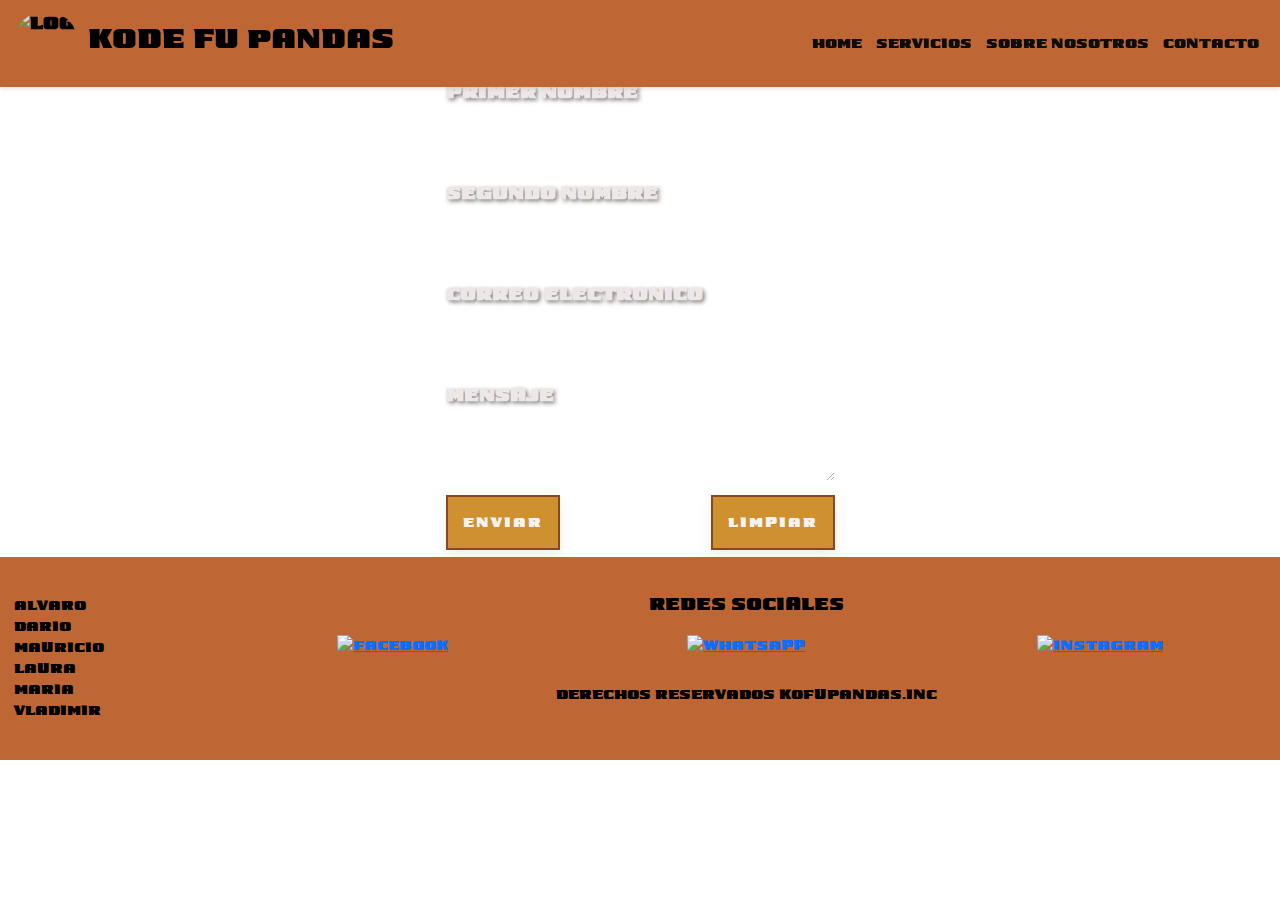
==== commit 7dfee06f: "agregada fuente y mejora de bugs" ====
--- a/html/contactos.html
+++ b/html/contactos.html
@@ -7,34 +7,83 @@
     <link rel="stylesheet" href="/Css/contactos.css">
     <!-- Bootstrap 5.3 -->
     <link rel="stylesheet" href="https://cdn.jsdelivr.net/npm/bootstrap@5.3.3/dist/css/bootstrap.min.css">
+    <link rel="stylesheet" href="/Css/font.css">
+
 </head>
 <body>
-    <main>
-        <nav id="navbar"></nav>
-        <h1>Contactanos !!!</h1>
+    <header>
+        <nav id="navbar"></nav>     
+    </header>
+<!--Cuando un usuario pulsa el botón, aparece un mensaje de alerta en directo que dice "Mensaje enviado" con la opción de descartar.-->    
         <div class="container">
-            <form class="form">
-                <div class="container mb-3">
-                    <label for="nombre">Primer nombre:</label>
-                    <input type="text" class="infos" id="nombre" name="nombre">
-                    <div class="panda" style="transform: scale(2.5);"></div>
-                    <label for="correo">Segundo nombre:</label>
-                    <input type="text" id="correo" name="correo">
-                    <label for="mensaje">Mensaje</label>
-                    <textarea name="mensaje" id="mensaje" cols="50" rows="2"></textarea>
-                </div>
-                <div class="container d-flex mt-3">
-                    <div class="col=6">
-                        <button type="submit">Enviar</button>
+            <div class="form-container">
+                <form id="formulario">
+                    <div class="container-fluid">
+                        <div class="row">
+                            <div class="col-12 ">
+                                <label for="nombre">Primer nombre</label>
+                                <input type="text" class="infos" id="nombre" name="nombre" required>
+                            </div>
+                        </div>
                     </div>
-                    <div class="col-6"></div>
-                    <button type="reset" id="limpar">Limpiar</button>
+                    <div class="container-fluid">
+                        <div class="row">
+                            <div class="col-12 ">
+                                <label for="nombre2">Segundo nombre</label>
+                                <input type="text" id="nombre2" name="nombre2" required>
+                            </div>
+                        </div>
+                    </div>
+                    <div class="container-fluid">
+                        <div class="row">
+                            <div class="col-12 ">
+                                <label for="correo">Correo electronico</label>
+                                <input type="email" id="correo" name="correo" required>
+                            </div>
+                        </div>
+                    </div>
+                    <div class="container-fluid">
+                        <div class="row">
+                            <div class="col-12 ">
+                                <label for="mensaje">Mensaje</label>
+                                <textarea name="mensaje" id="mensaje" cols="50" rows="2" required></textarea>
+                            </div>
+                        </div>
+                    </div>
+                    <div class="container-fluid my-3">
+                        <div class="row">
+                            <div class="col-12 d-flex justify-content-between">
+                                <button type="submit" id="botonenviar">Enviar</button>
+                                <button type="reset" id="limpiar">Limpiar</button>
+                            </div>
+                        </div>
+                    </div>
+                </form>
+            </div>
+        </div>
+        <!-- Modal -->
+        <div class="modal fade" id="enviadoModal" tabindex="-1" aria-labelledby="enviadoModalLabel" aria-hidden="true">
+            <div class="modal-dialog">
+                <div class="modal-content">
+                    <div class="modal-header">
+                    <h5 class="modal-title" id="enviadoModalLabel">Mensaje enviado</h5>
+                    <button type="button" class="btn-close" data-bs-dismiss="modal" aria-label="Close"></button>
+                    </div>
+                    <div class="modal-body">
+                    Tu mensaje se envio correctamente :D
+                    </div>
+                    <div class="modal-footer">
+                    <button type="button" class="btn btn-success" data-bs-dismiss="modal">Cerrar</button>
                     </div>
                 </div>
-            </form>
+            </div>
         </div>
-    </main>
-    <script src="/Js/cargas_html.js"></script>
+        
+<script src="/Js/alerta_contacto.js"></script>
+<script src="/Js/cargas_html.js"></script>
+<script src="https://cdn.jsdelivr.net/npm/bootstrap@5.3.3/dist/js/bootstrap.bundle.min.js"></script>
+<div class="row">
+    <footer id="footer"></footer>
+</div>
 </body>
-<footer id="footer"></footer>
 </html>--- a/Css/font.css
+++ b/Css/font.css
@@ -0,0 +1,12 @@
+@font-face {
+    font-family: 'KodeFuPanda';
+    src: url('/Font/KunfuPanda/kodefupanda.ttf') format('truetype');
+}
+
+html {
+    font-size: 14px
+}
+
+body {
+    font-family: 'KodeFuPanda', sans-serif;
+}